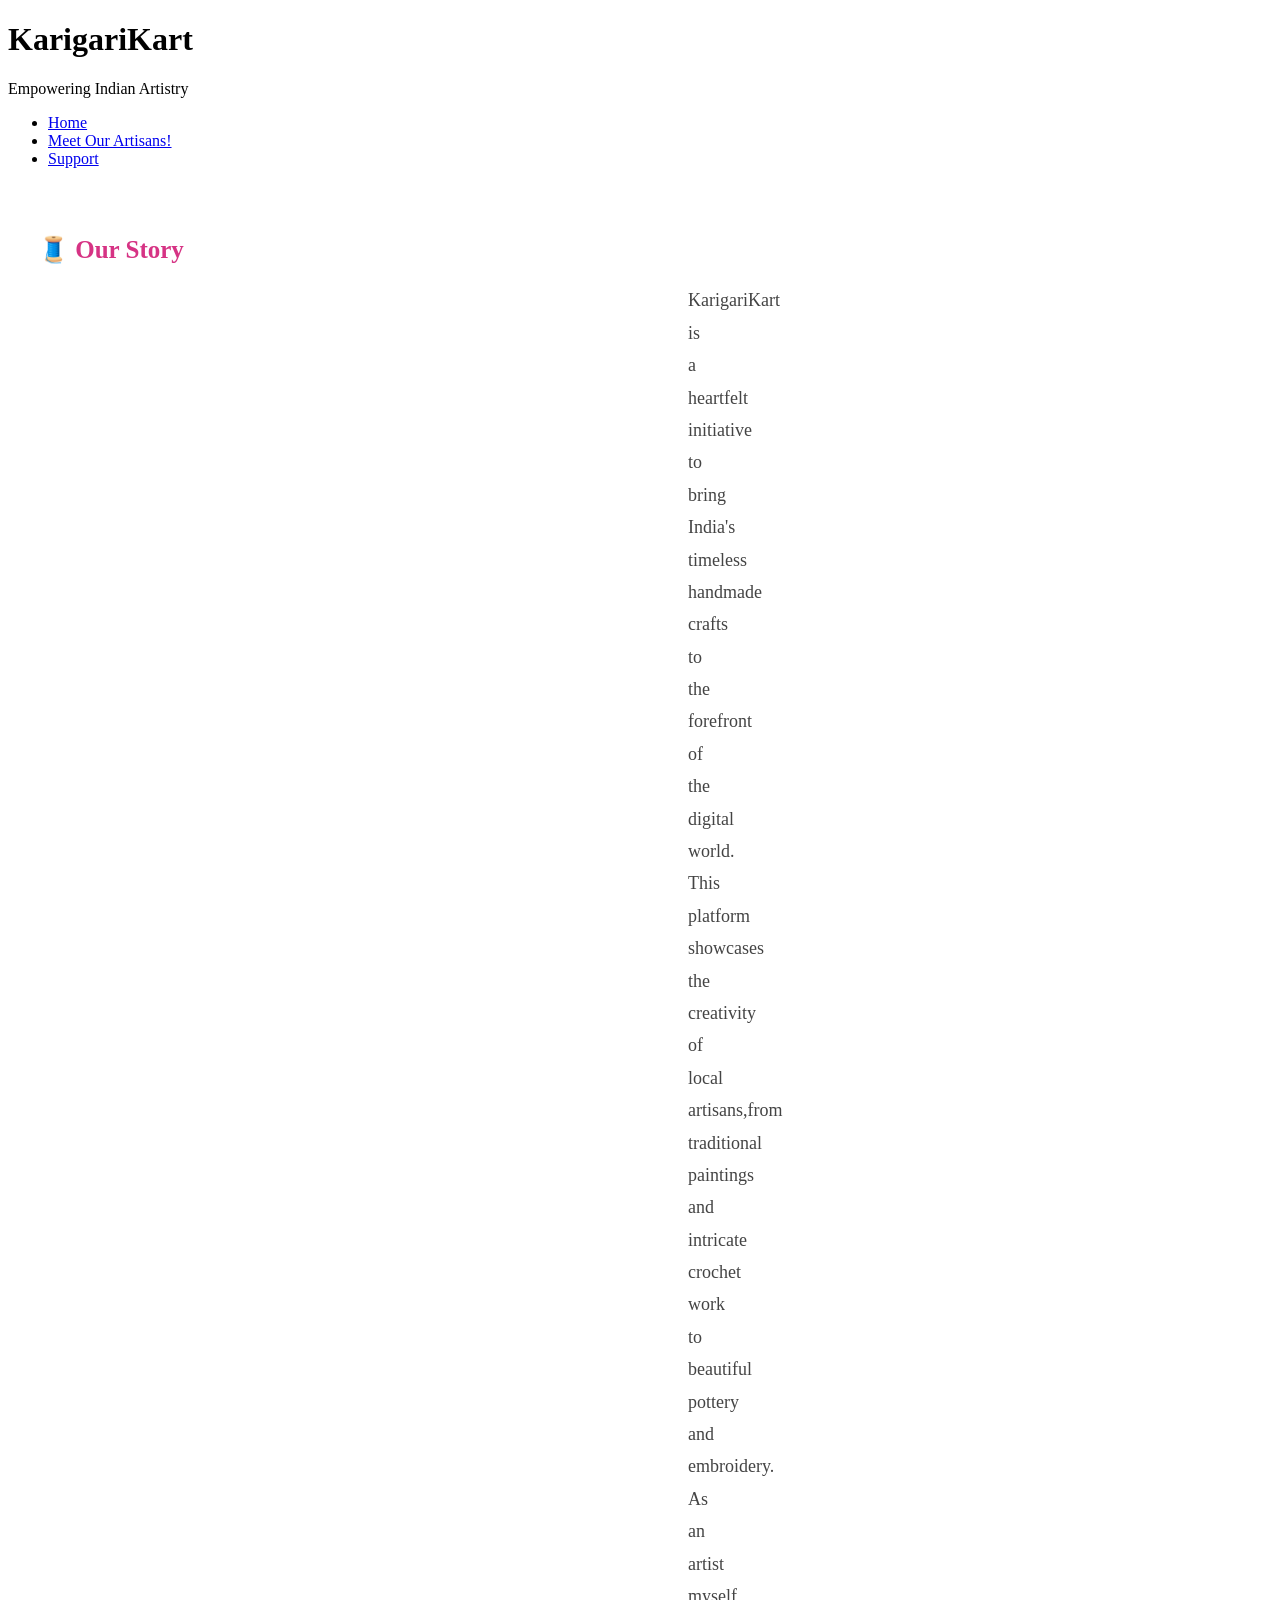
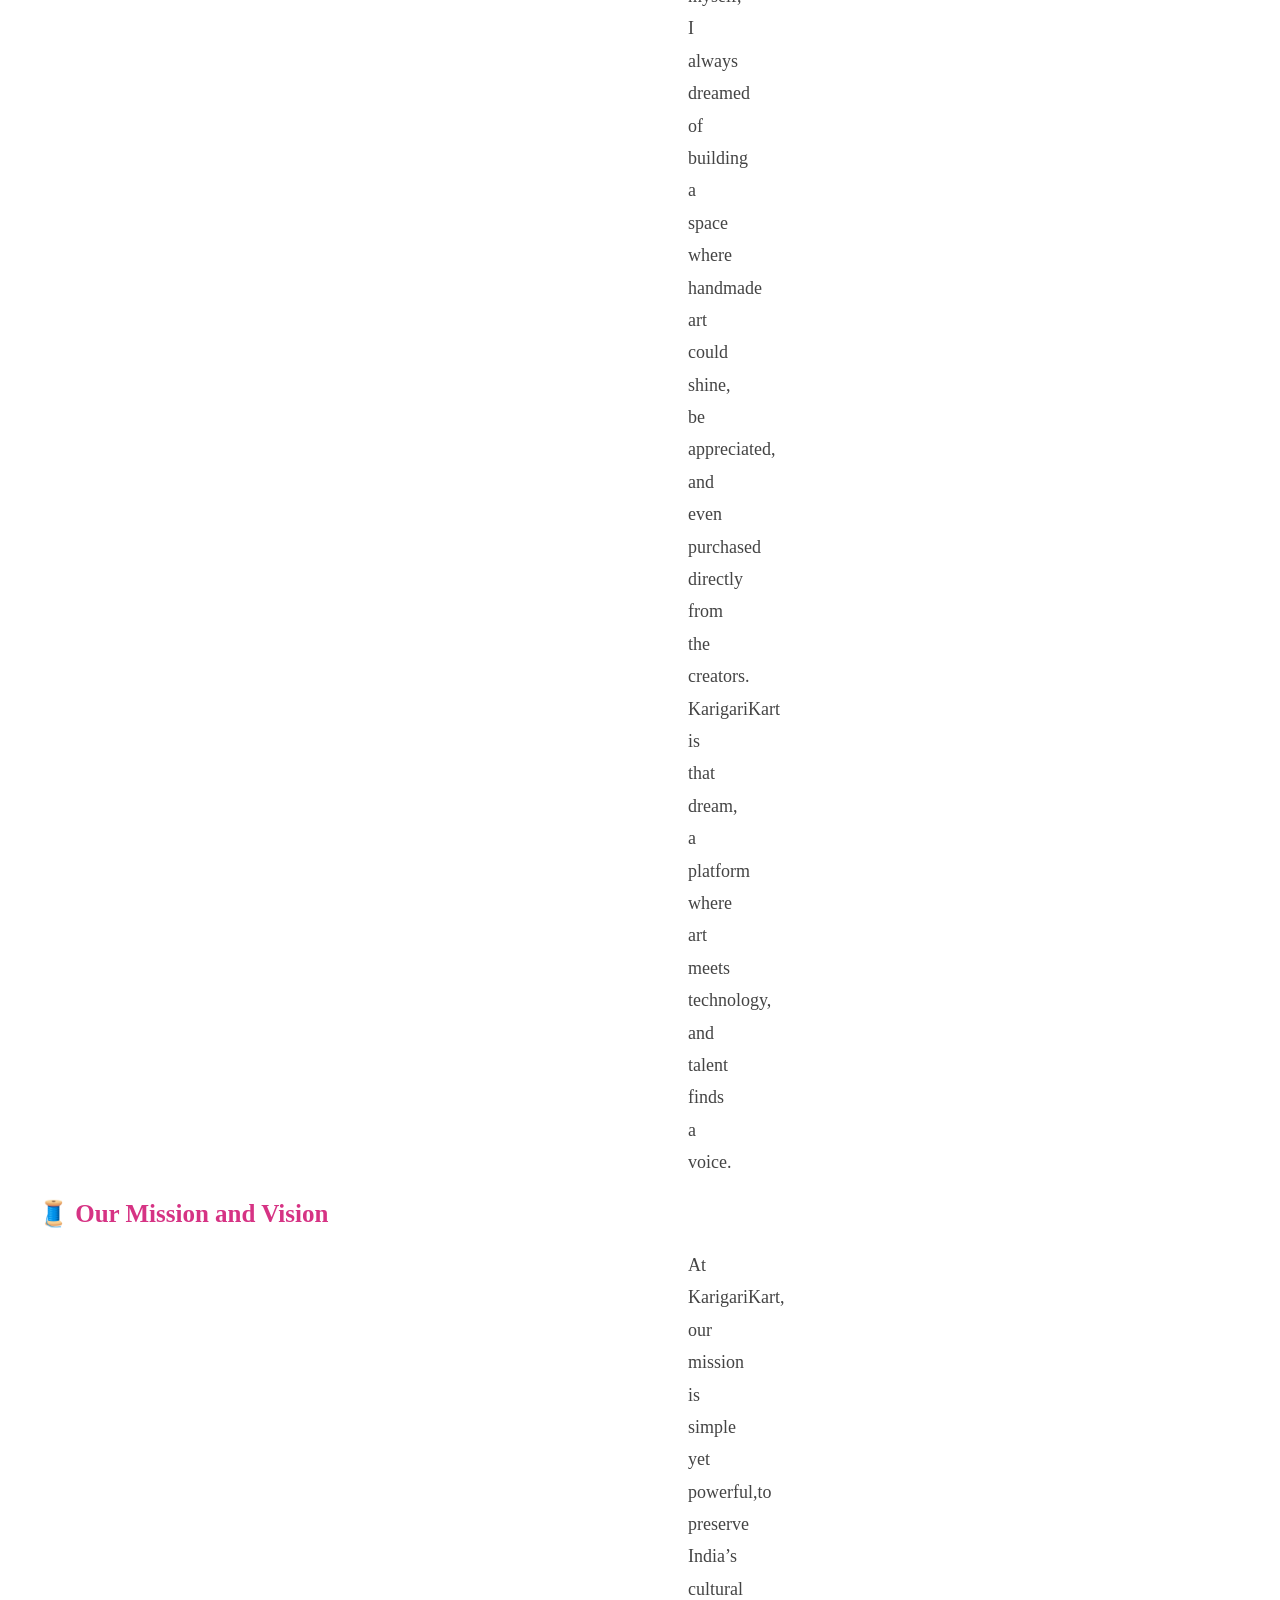
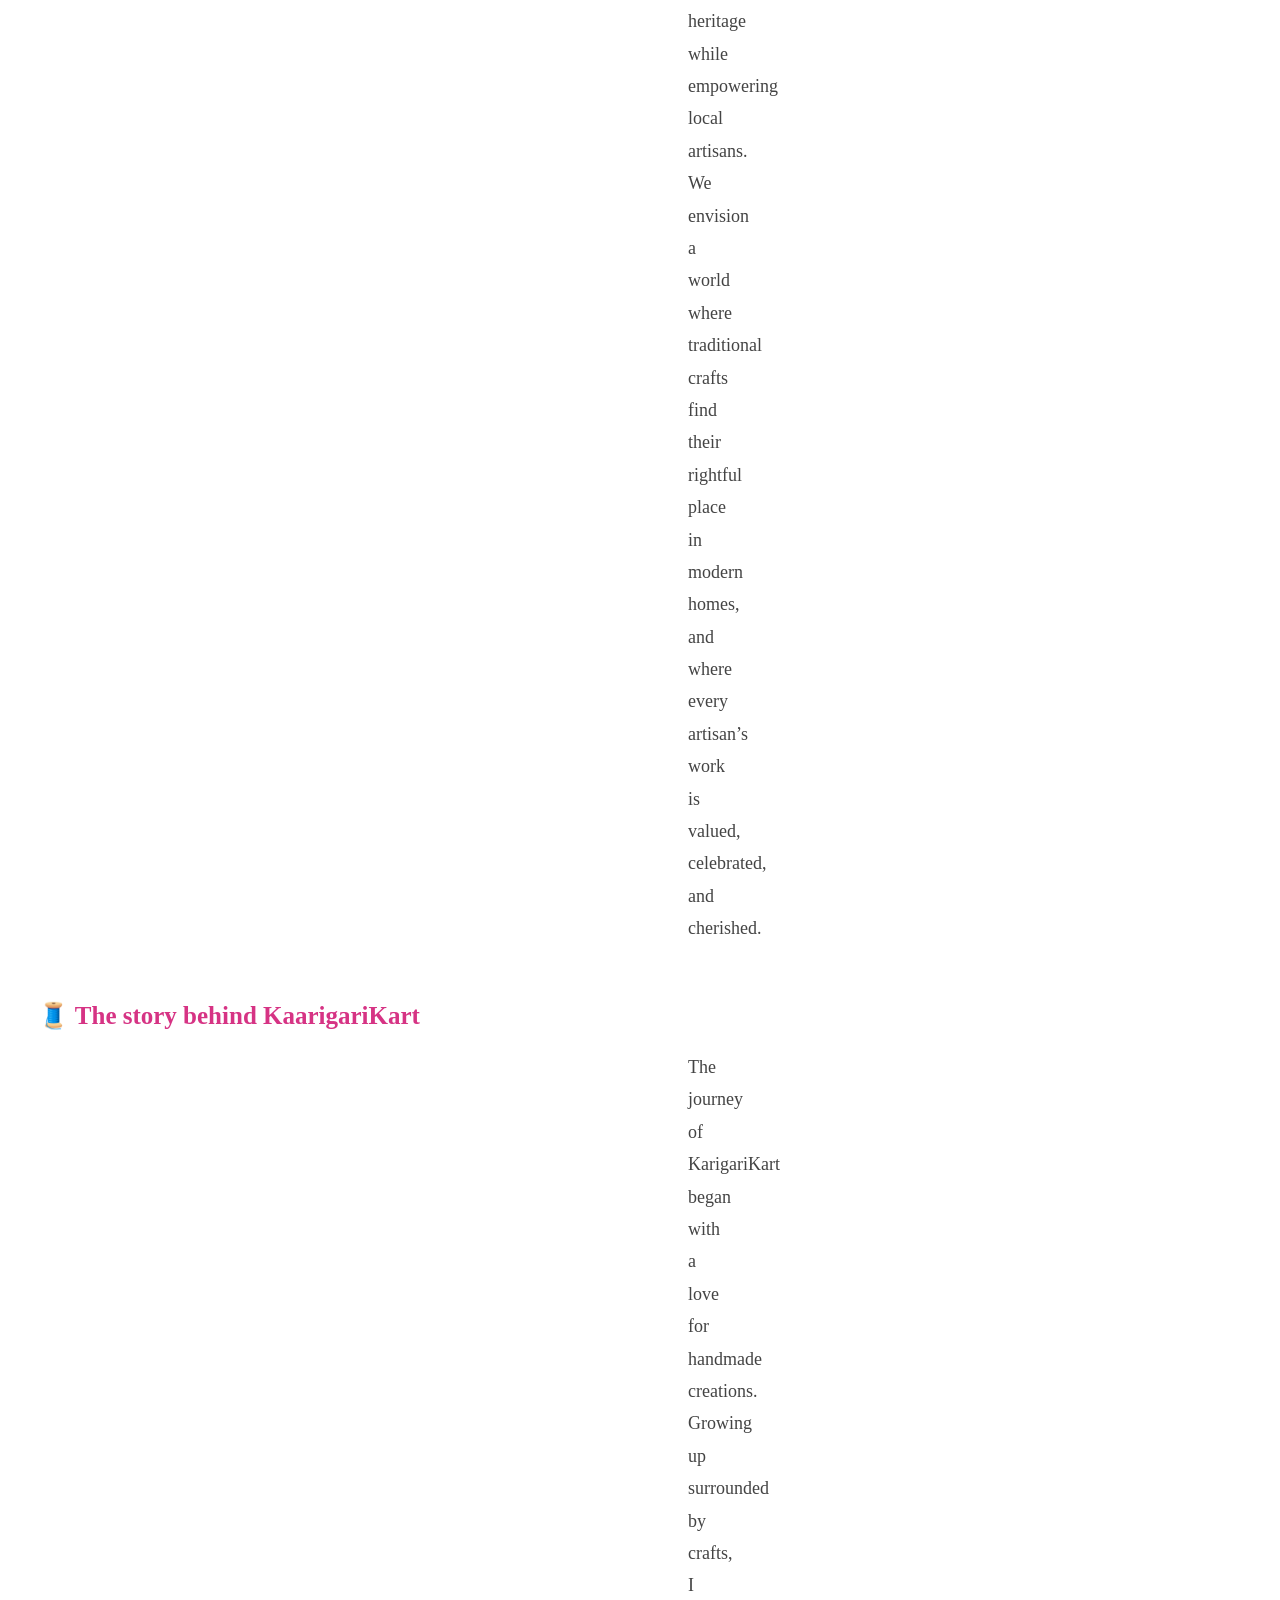
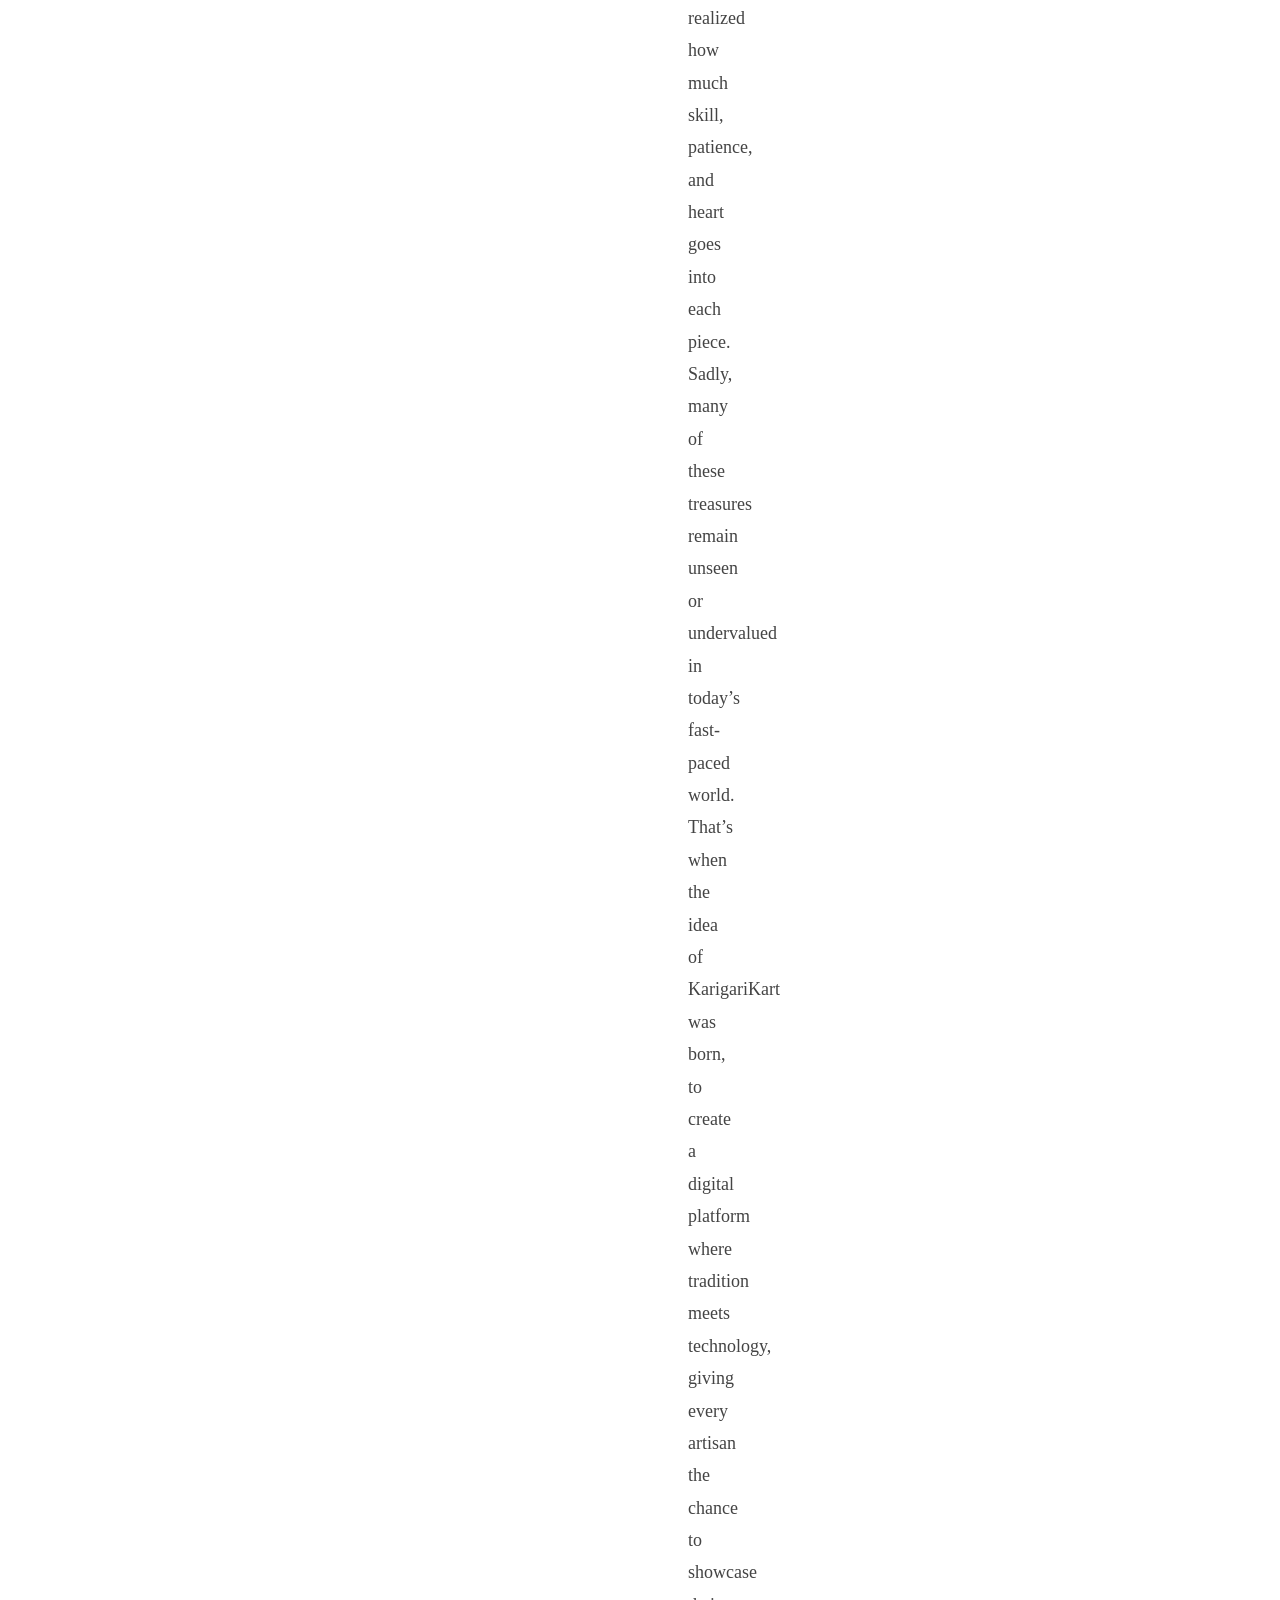
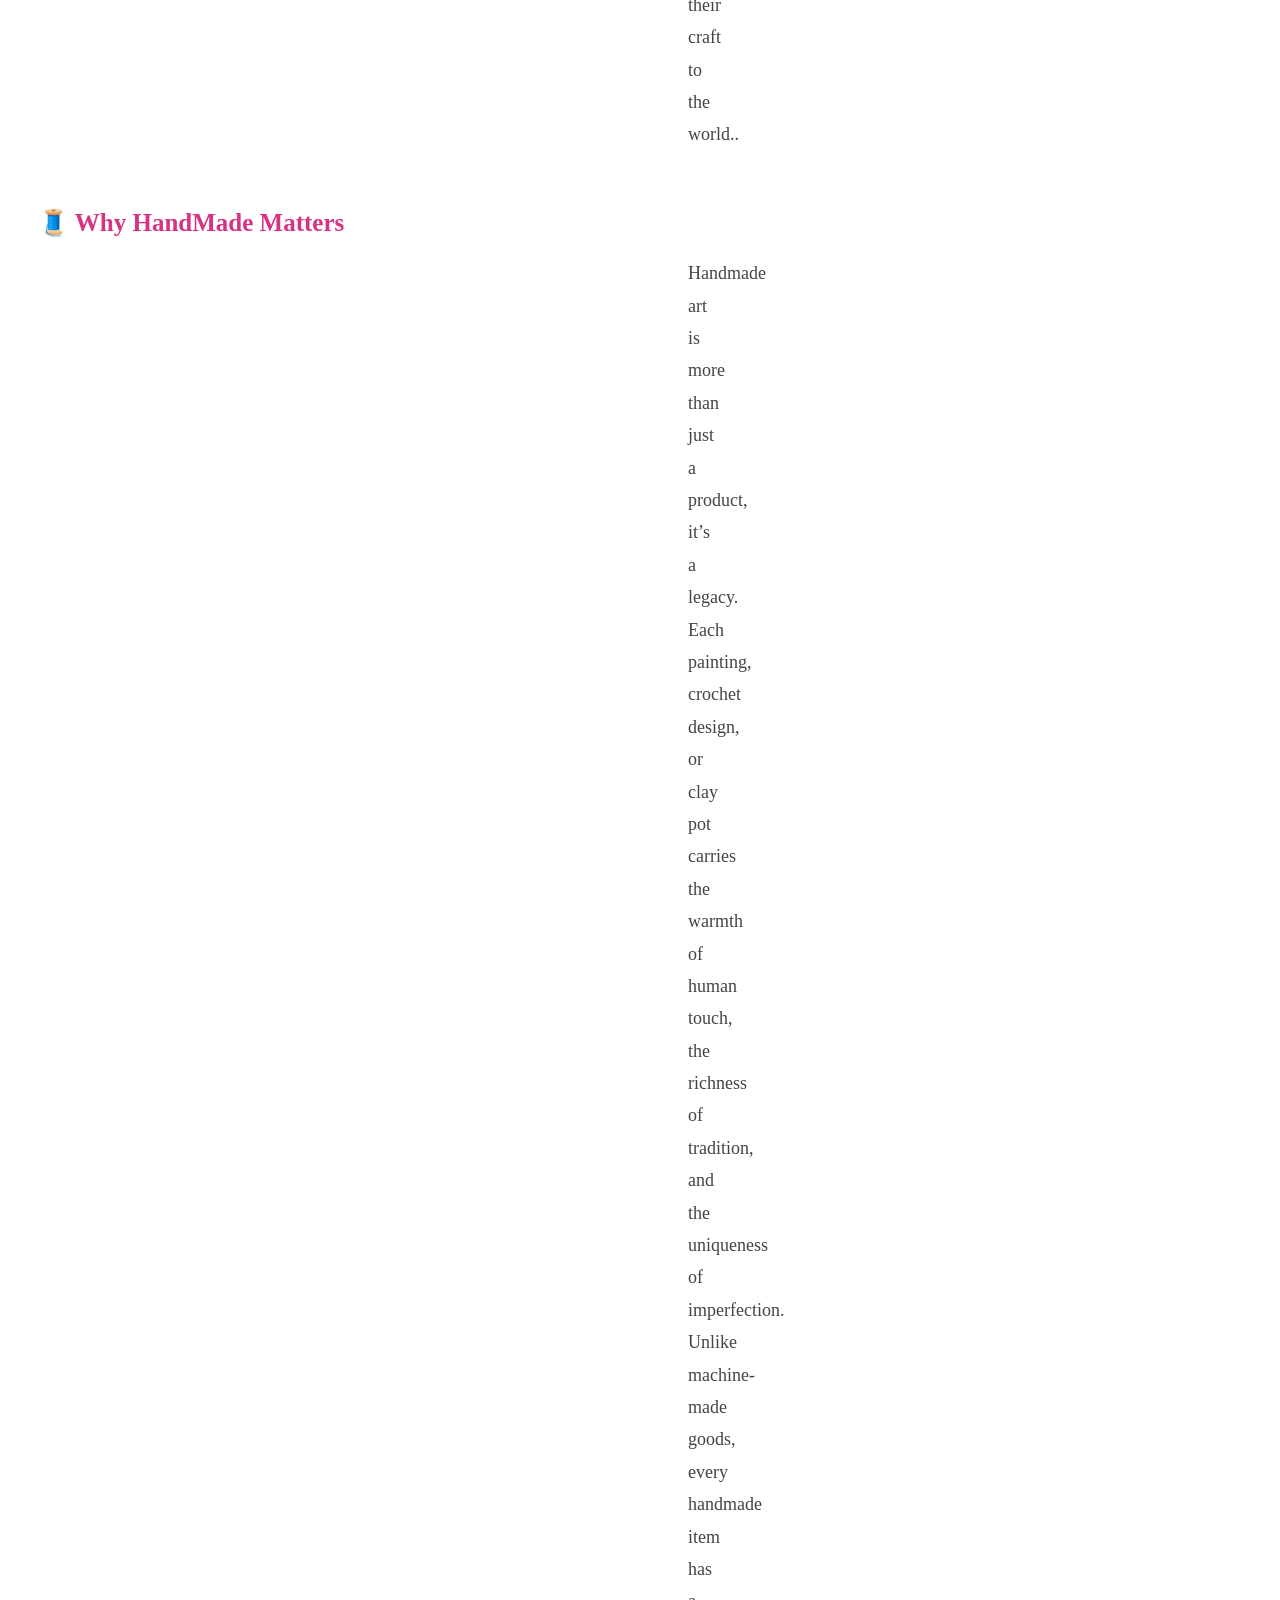
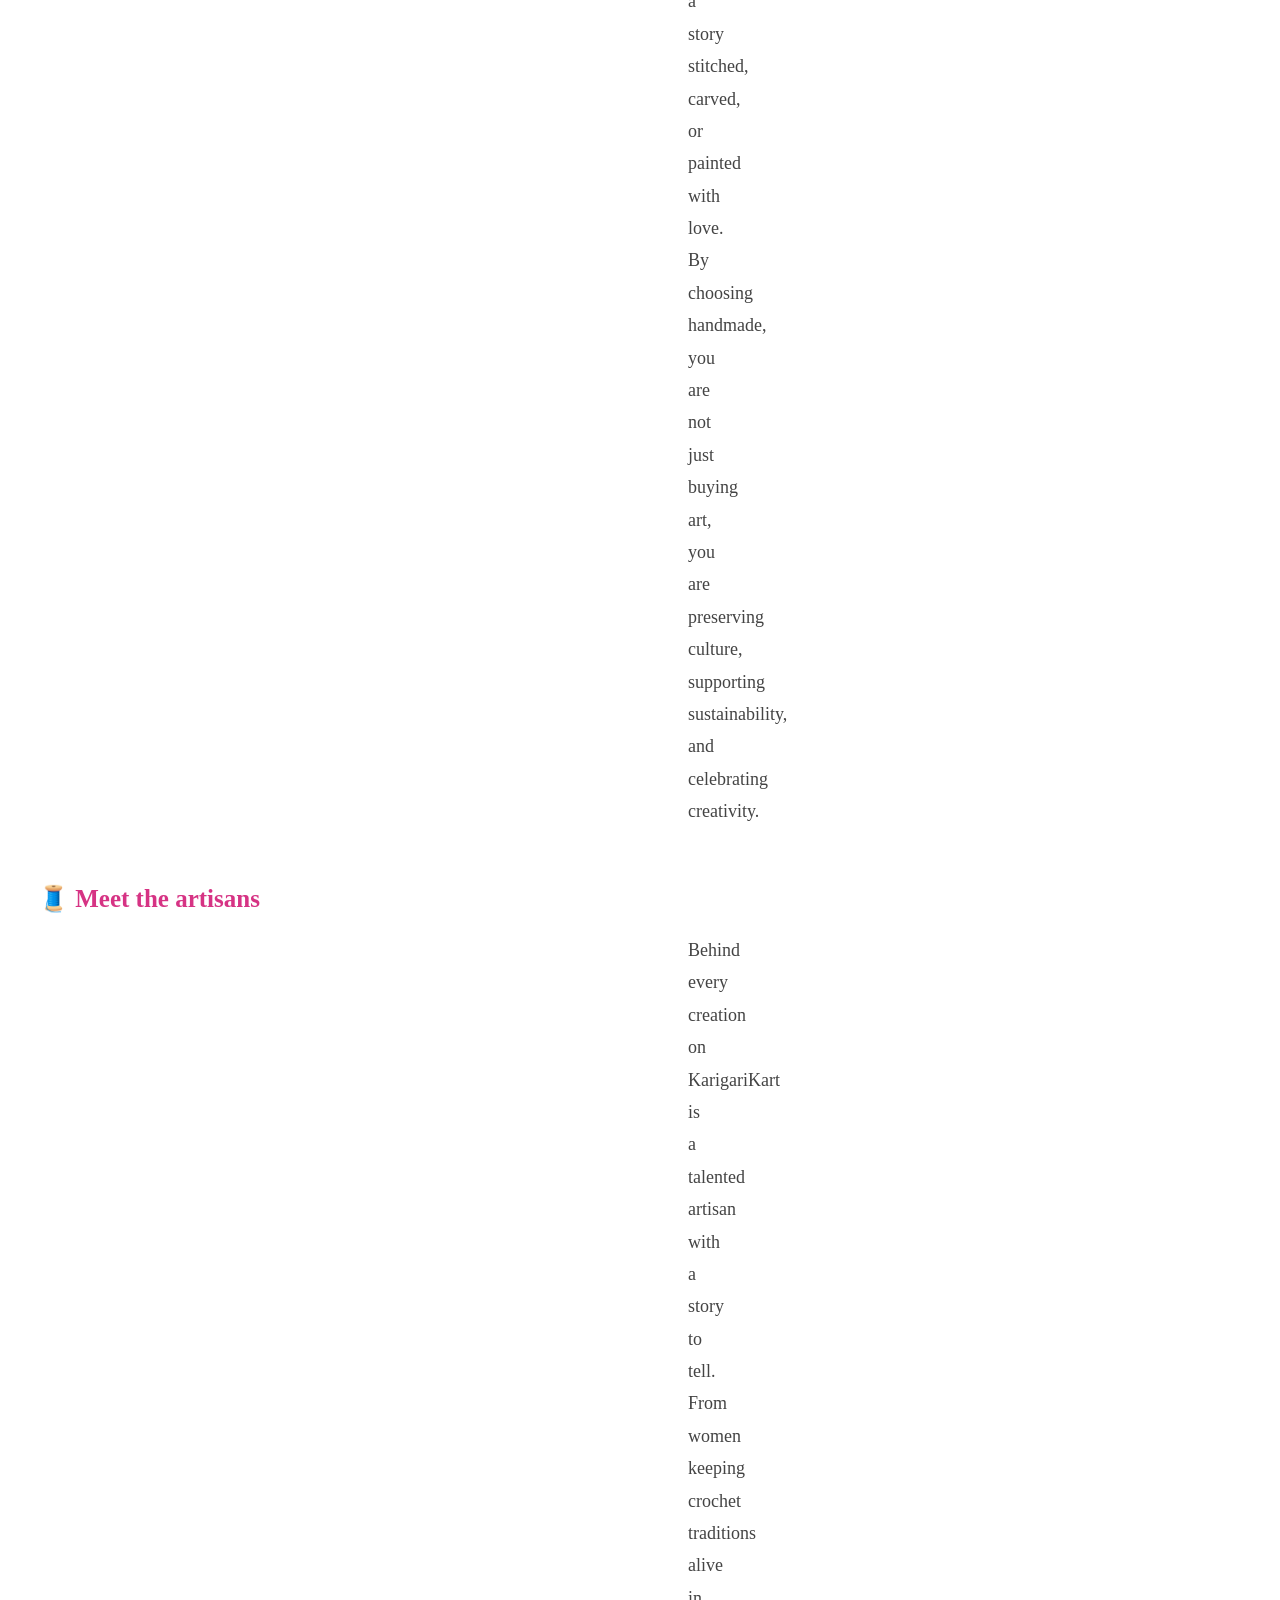
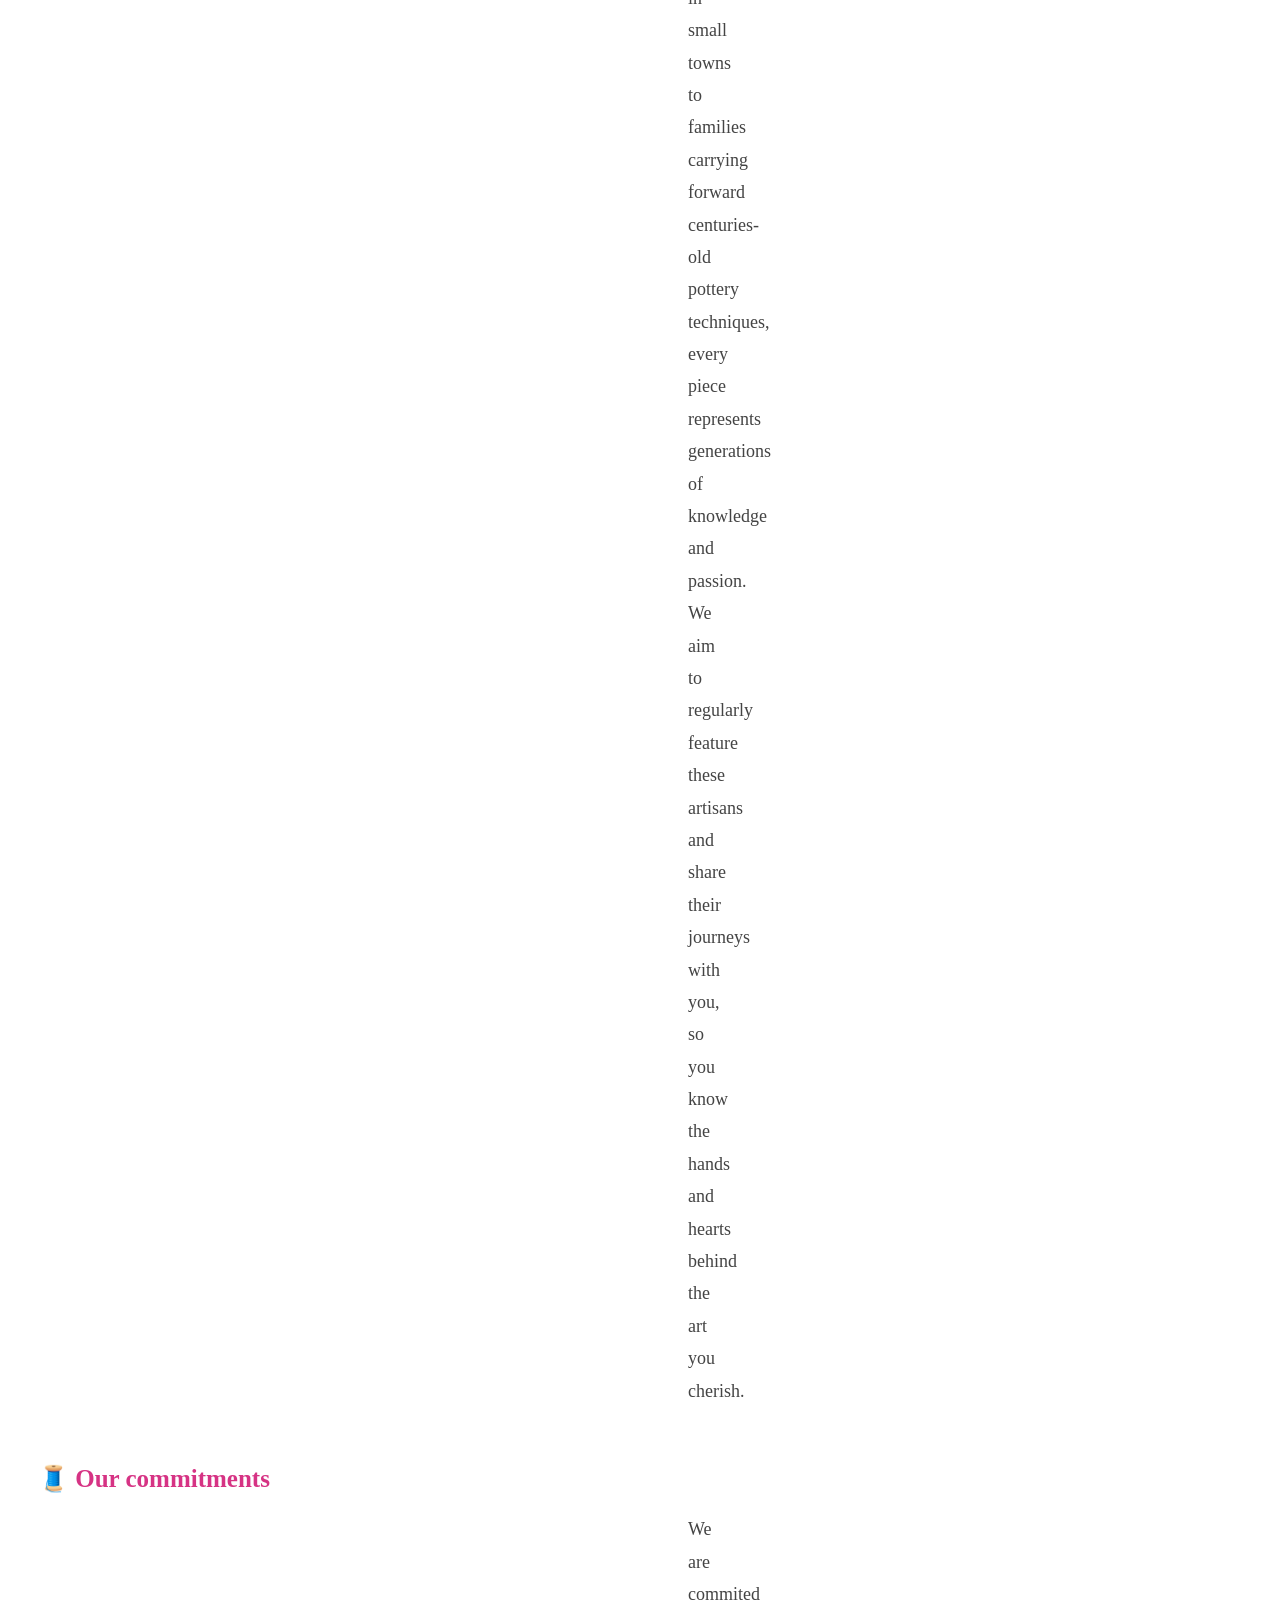
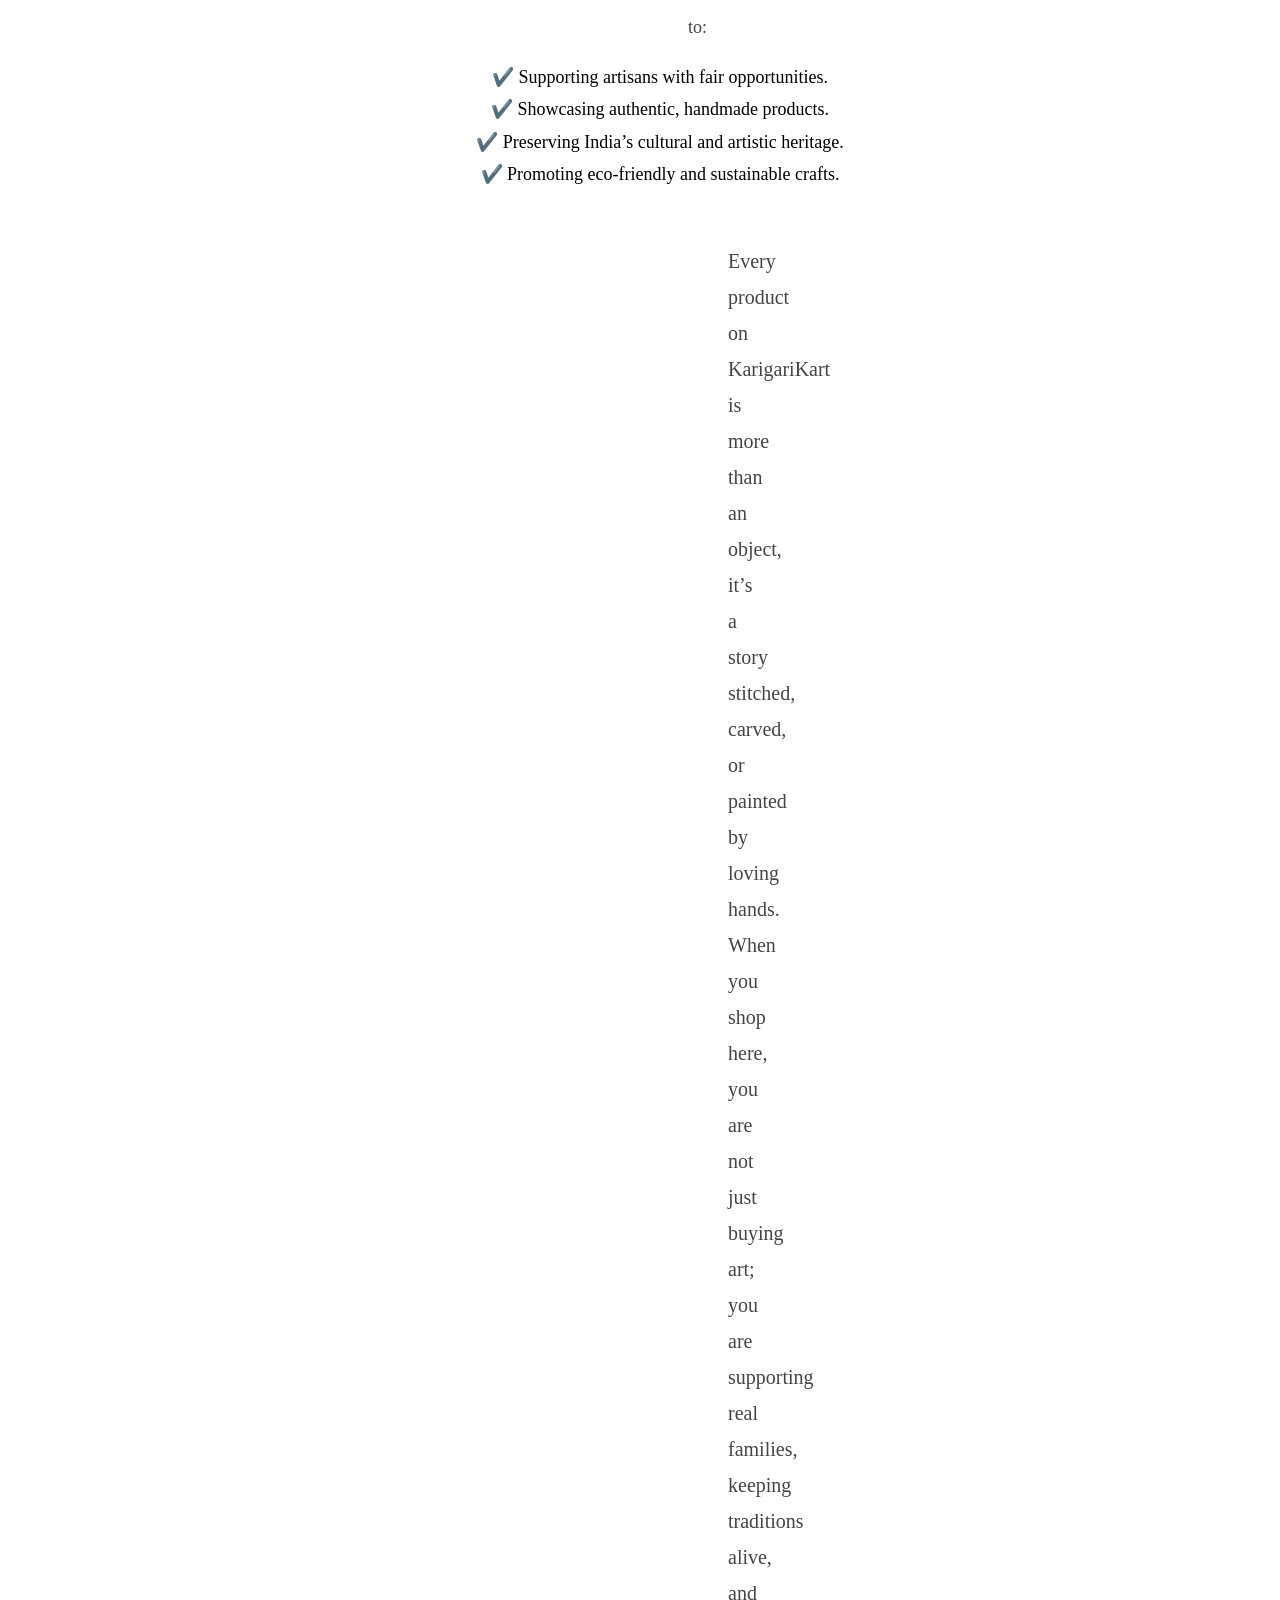
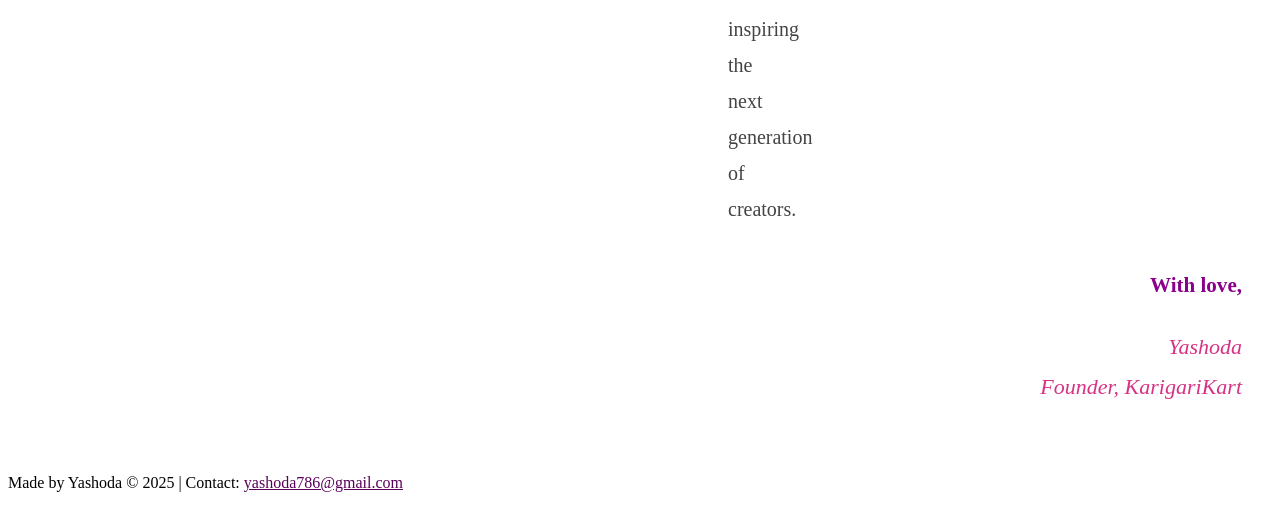
==== KaarigariKart/html-files/about.html @ af6a0aa8 "Add files via upload" ====
<!DOCTYPE html>
<html>
<head>
<title>About Us - KarigariKart</title>
<link rel="stylesheet" href="style.css">
<style>
.fade {
  opacity: 0;
  transition: opacity 1.5s ease-in-out;
}

.fade.visible {
  opacity: 1;
}
</style>
<meta name="viewport" content="width=device-width, initial-scale=1.0">
</head>

<body>

<header>
<div>
<h1>KarigariKart</h1>
<p class="tagline">Empowering Indian Artistry</p>
</div>
</header>

<nav>
<ul>
<li><a href="index.html">Home</a></li>
<li><a href="artisans.html">Meet Our Artisans!</a></li>
<li><a href="support.html">Support</a></li>
</ul>
</nav>


<div style="padding: 30px;">
<h2 class = "fade" style="font-family:'lucida handwriting'; font-size:25px; color:#d63384;">🧵 Our Story</h2>
<p style="font-size:18px; line-height:1.8; color:#444; text-align: justify; margin-left:650px; margin-right:650px">
KarigariKart is a heartfelt initiative to bring India's timeless handmade crafts to the forefront of the digital world. This platform showcases the creativity of local artisans,from traditional paintings and intricate crochet work to beautiful pottery and embroidery.
As an artist myself, I always dreamed of building a space where handmade art could shine, be appreciated, and even purchased directly from the creators. KarigariKart is that dream, a platform where art meets technology, and talent finds a voice.</p>

<h2 class = "fade" style="font-family:'lucida handwriting'; font-size:25px; color:#d63384;">🧵 Our Mission and Vision</h2>
<p style="font-size:18px; line-height:1.8; color:#444; text-align: justify; margin-left:650px; margin-right:650px">
At KarigariKart, our mission is simple yet powerful,to preserve India’s cultural heritage while empowering local artisans. <br>
We envision a world where traditional crafts find their rightful place in modern homes, and where every artisan’s work is valued, celebrated, and cherished.
</p><br>

<h2 class = "fade" style="font-family:'lucida handwriting'; font-size:25px; color:#d63384;">🧵 The story behind KaarigariKart</h2>
<p style="font-size:18px; line-height:1.8; color:#444; text-align: justify; margin-left:650px; margin-right:650px">
The journey of KarigariKart began with a love for handmade creations. Growing up surrounded by crafts, I realized how much skill, patience, and heart goes into each piece. Sadly, many of these treasures remain unseen or undervalued in today’s fast-paced world.
That’s when the idea of KarigariKart was born, to create a digital platform where tradition meets technology, giving every artisan the chance to showcase their craft to the world..
</p><br>

<h2 class = "fade" style="font-family:'lucida handwriting'; font-size:25px; color:#d63384;">🧵 Why HandMade Matters</h2>
<p style="font-size:18px; line-height:1.8; color:#444; text-align: justify; margin-left:650px; margin-right:650px">
Handmade art is more than just a product, it’s a legacy.
Each painting, crochet design, or clay pot carries the warmth of human touch, the richness of tradition, and the uniqueness of imperfection. Unlike machine-made goods, every handmade item has a story stitched, carved, or painted with love.<br>
By choosing handmade, you are not just buying art, you are preserving culture, supporting sustainability, and celebrating creativity.</p><br>

<a href="artisans.html" style="text-decoration:none; color:inherit;"">
<h2 class = "fade" style="font-family:'lucida handwriting'; font-size:25px; color:#d63384; cursor:pointer;">🧵 Meet the artisans</h2>
<p style="font-size:18px; line-height:1.8; color:#444; text-align: justify; margin-left:650px; margin-right:650px">
Behind every creation on KarigariKart is a talented artisan with a story to tell. From women keeping crochet traditions alive in small towns to families carrying forward centuries-old pottery techniques, every piece represents generations of knowledge and passion.
We aim to regularly feature these artisans and share their journeys with you, so you know the hands and hearts behind the art you cherish.</p><br>

<h2 class = "fade" style="font-family:'lucida handwriting'; font-size:25px; color:#d63384;">🧵 Our commitments</h2>
<p style="font-size:18px; line-height:1.8; color:#444; text-align: center; margin-left:650px; margin-right:650px"> We are commited to: </p>
<ul style="font-size:18px; line-height:1.8; text-align: center; list-style-type: none"> 
<li> ✔️ Supporting artisans with fair opportunities. </li>
<li> ✔️ Showcasing authentic, handmade products.</li>
<li> ✔️ Preserving India’s cultural and artistic heritage.</li>
<li> ✔️ Promoting eco-friendly and sustainable crafts.</li>
<br>

<p style="font-size:20px; line-height:1.8; color:#444; text-align: center; margin-left:650px; margin-right:650px">
Every product on KarigariKart is more than an object, it’s a story stitched, carved, or painted by loving hands. When you shop here, you are not just buying art; you are supporting real families, keeping traditions alive, and inspiring the next generation of creators.</p>

<h3 style="color:#8b008b; margin-top:40px; text-align: right">With love,</h3>
<p style="font-style:italic; font-size:22px; color:#d63384; text-align: right">Yashoda<br>Founder, KarigariKart</p>
</div>

<footer>
<p>Made by Yashoda © 2025 | Contact: <a href="mailto:yashoda786@gmail.com" style="color:#5a005a;">yashoda786@gmail.com</a></p>
</footer>

<script>
window.addEventListener("scroll", function() {
  var fades = document.querySelectorAll(".fade");
  for (var i = 0; i < fades.length; i++) {
    var element = fades[i];
    var position = element.getBoundingClientRect().top;
    var screenHeight = window.innerHeight;

    if (position < screenHeight - 100) { 
      element.classList.add("visible");
    }
  }
});
</script>


</body>
</html>
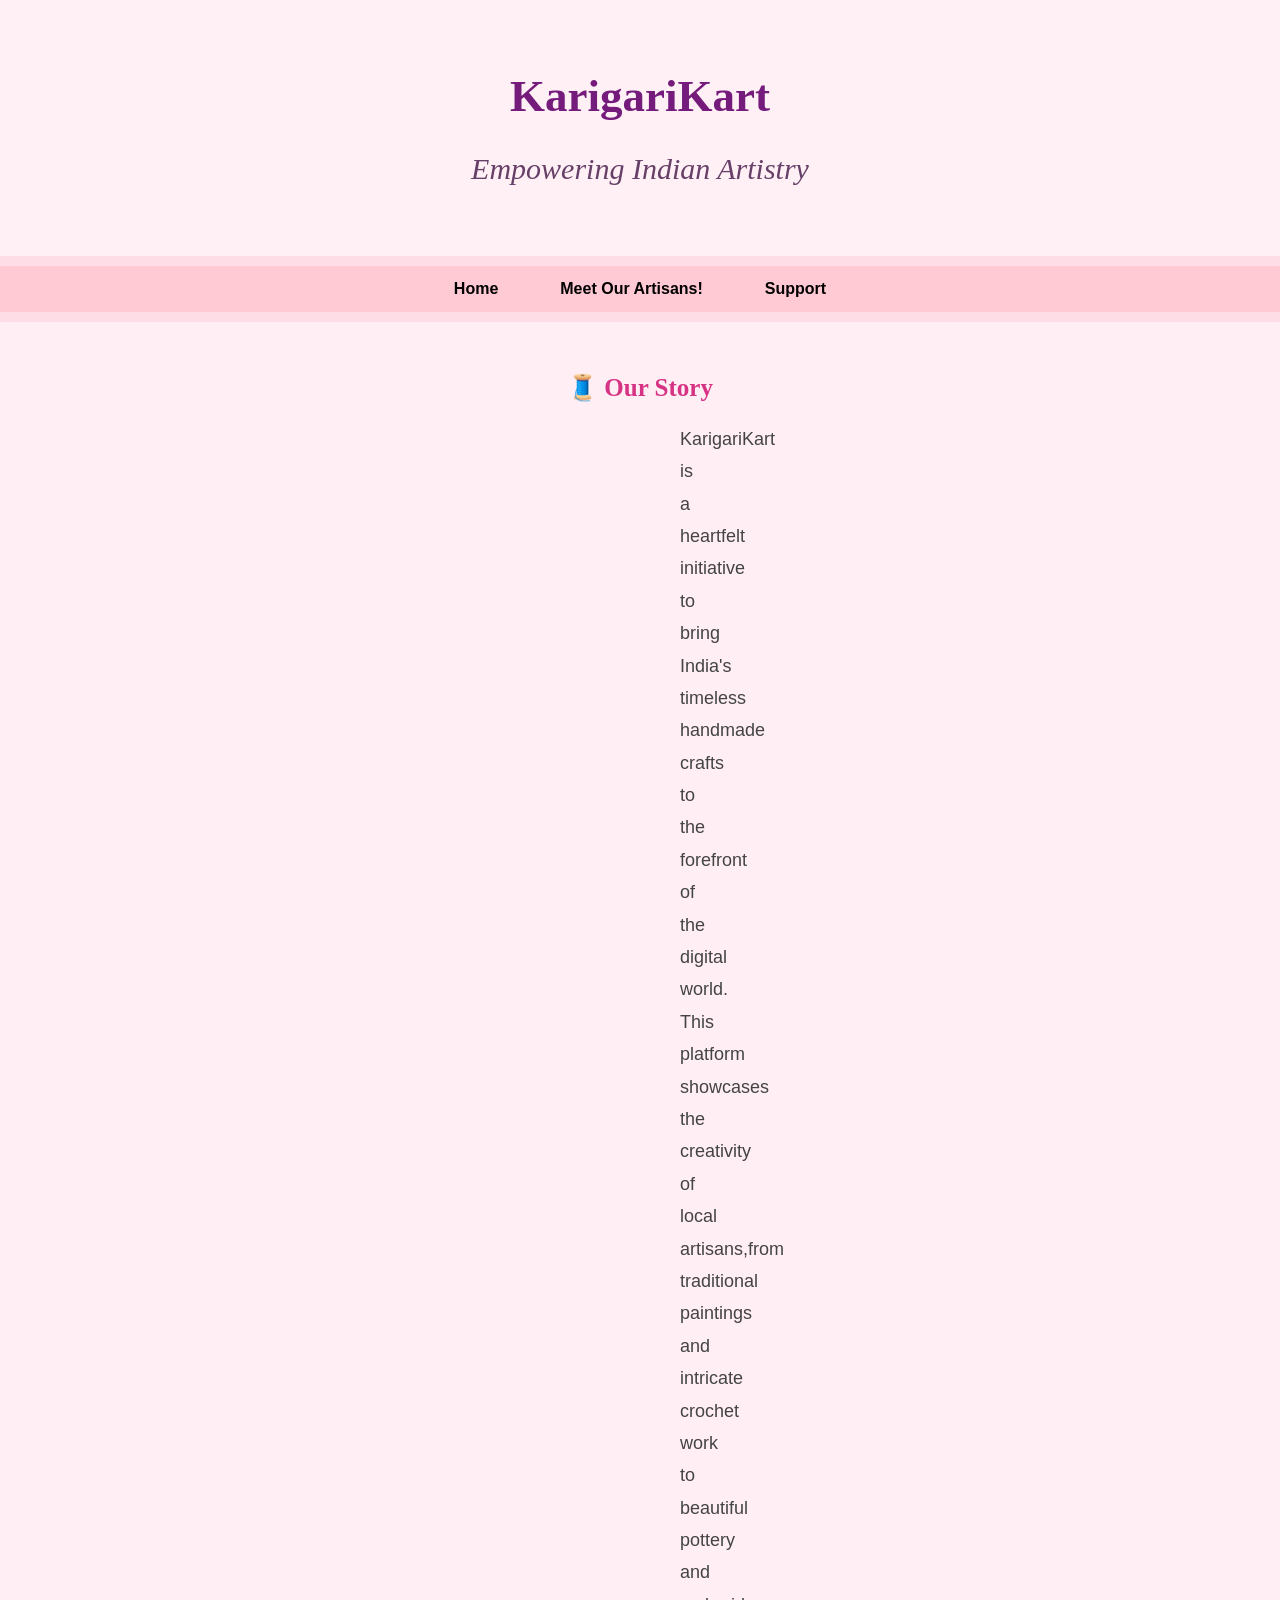
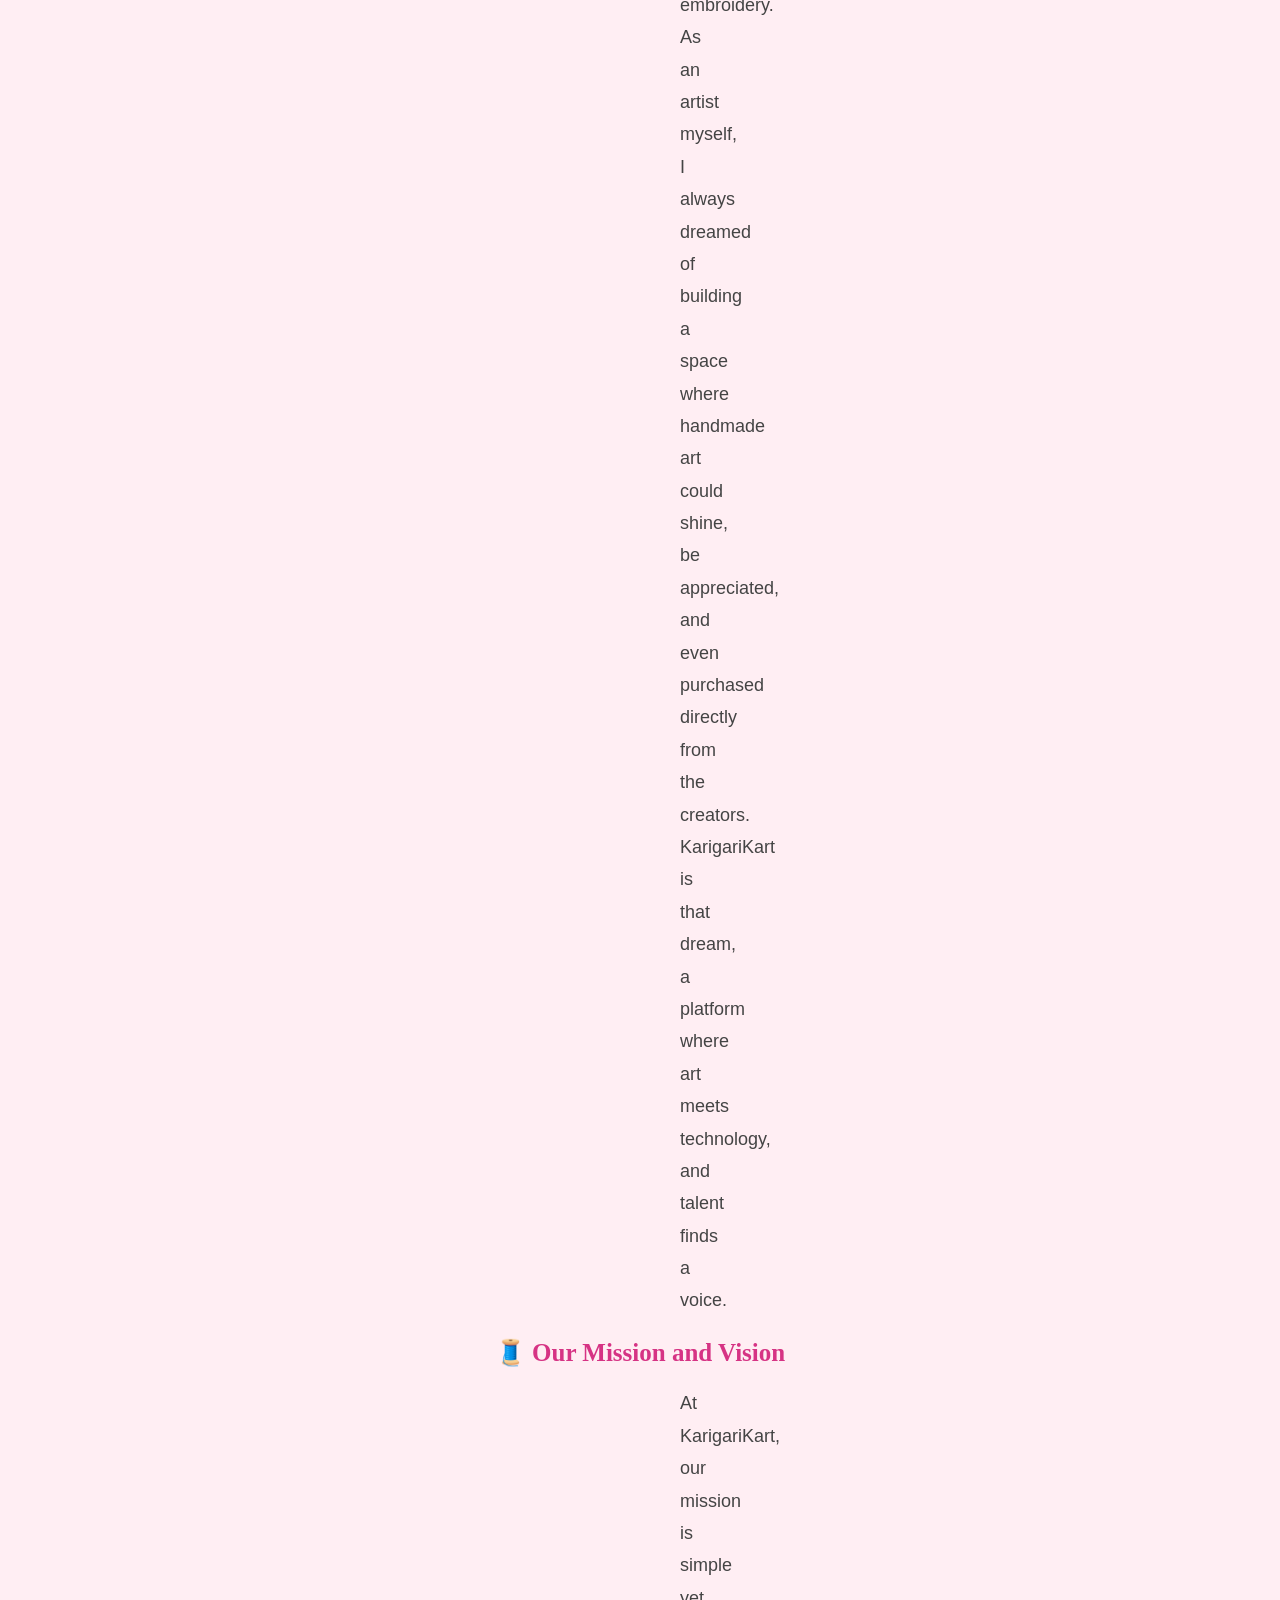
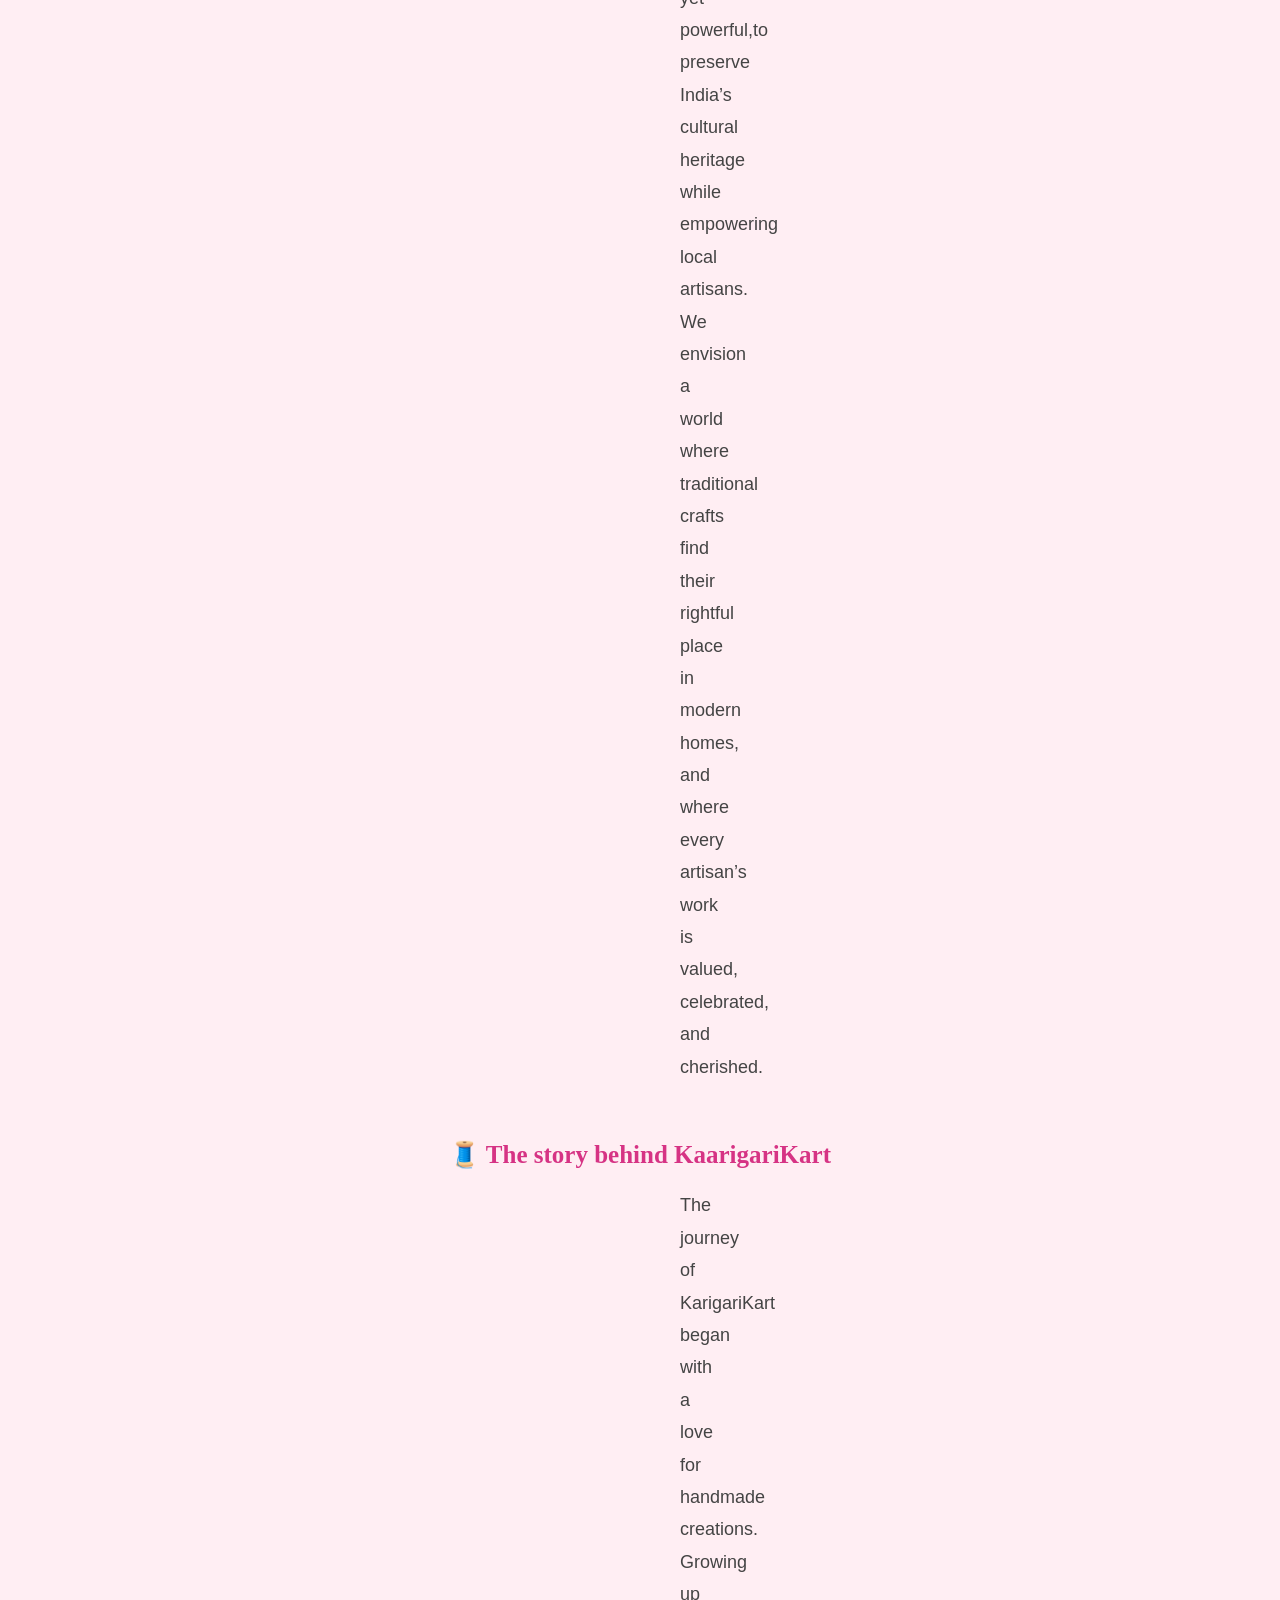
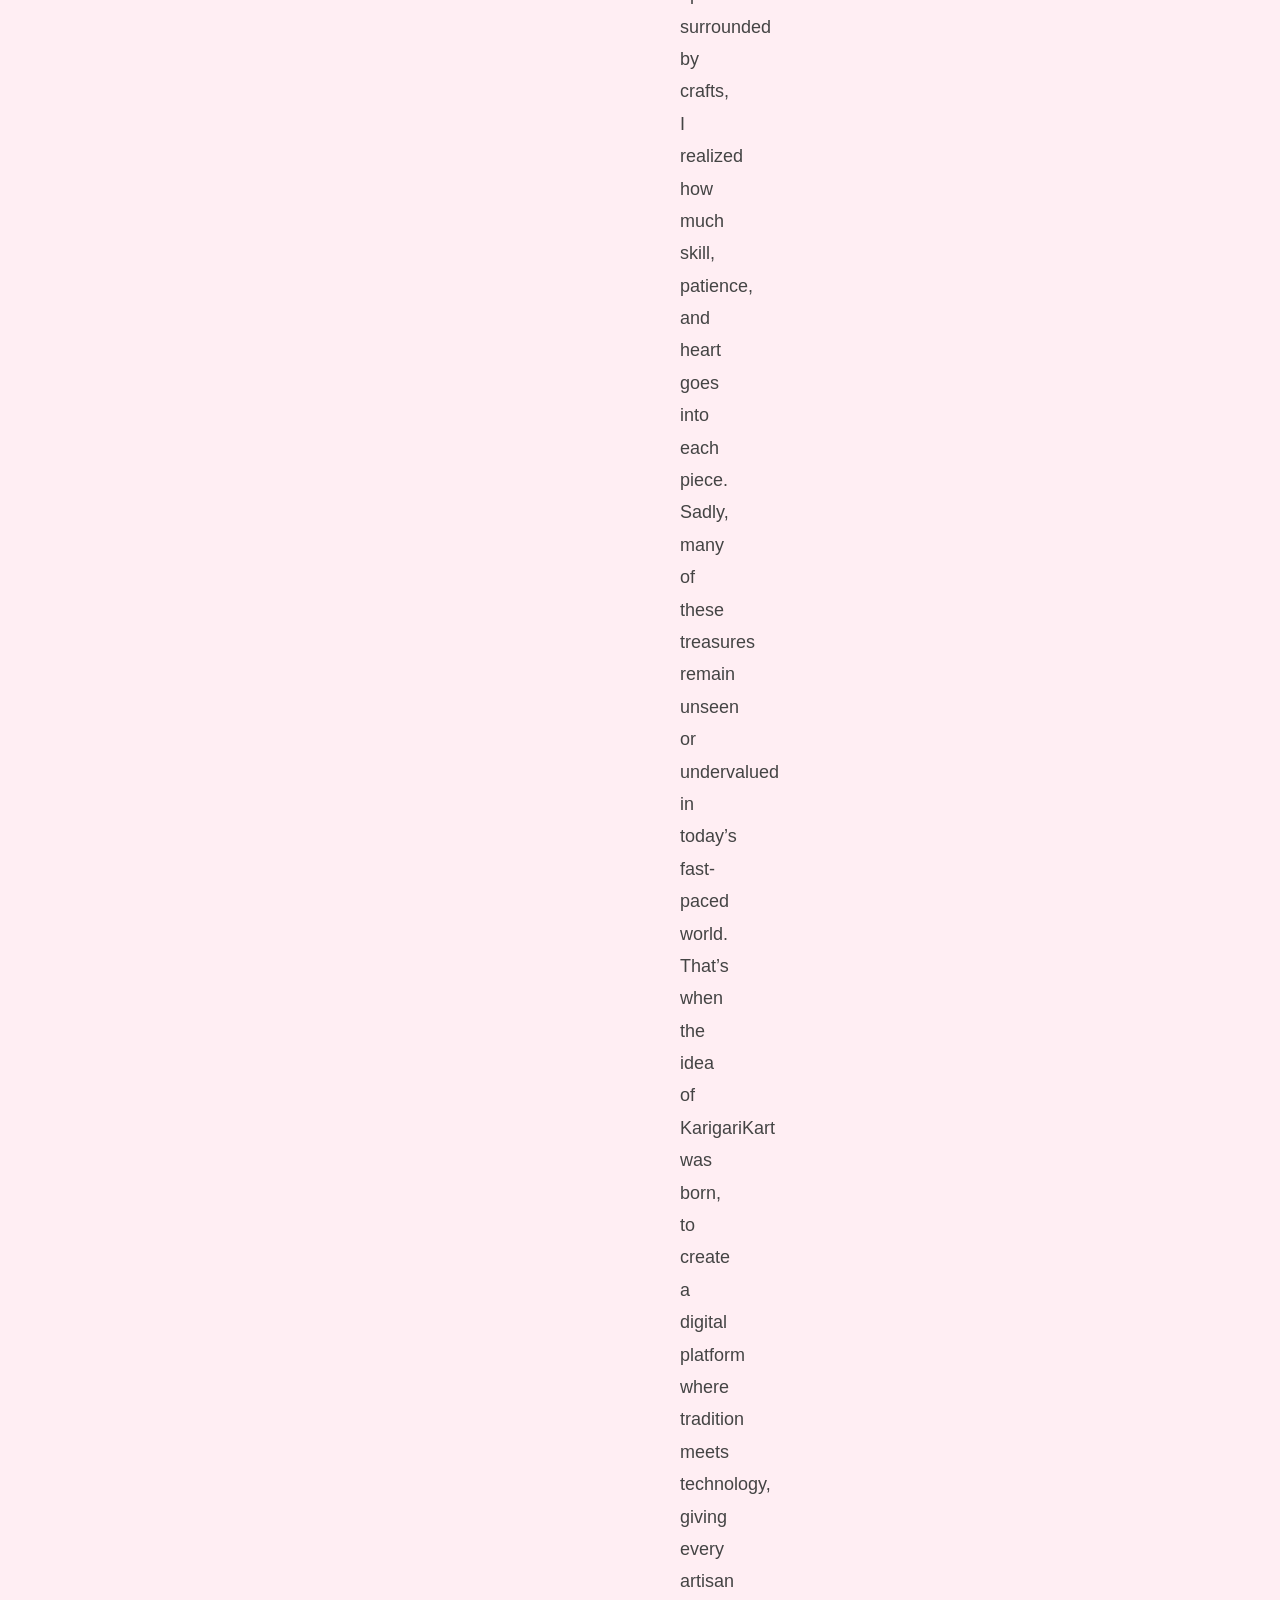
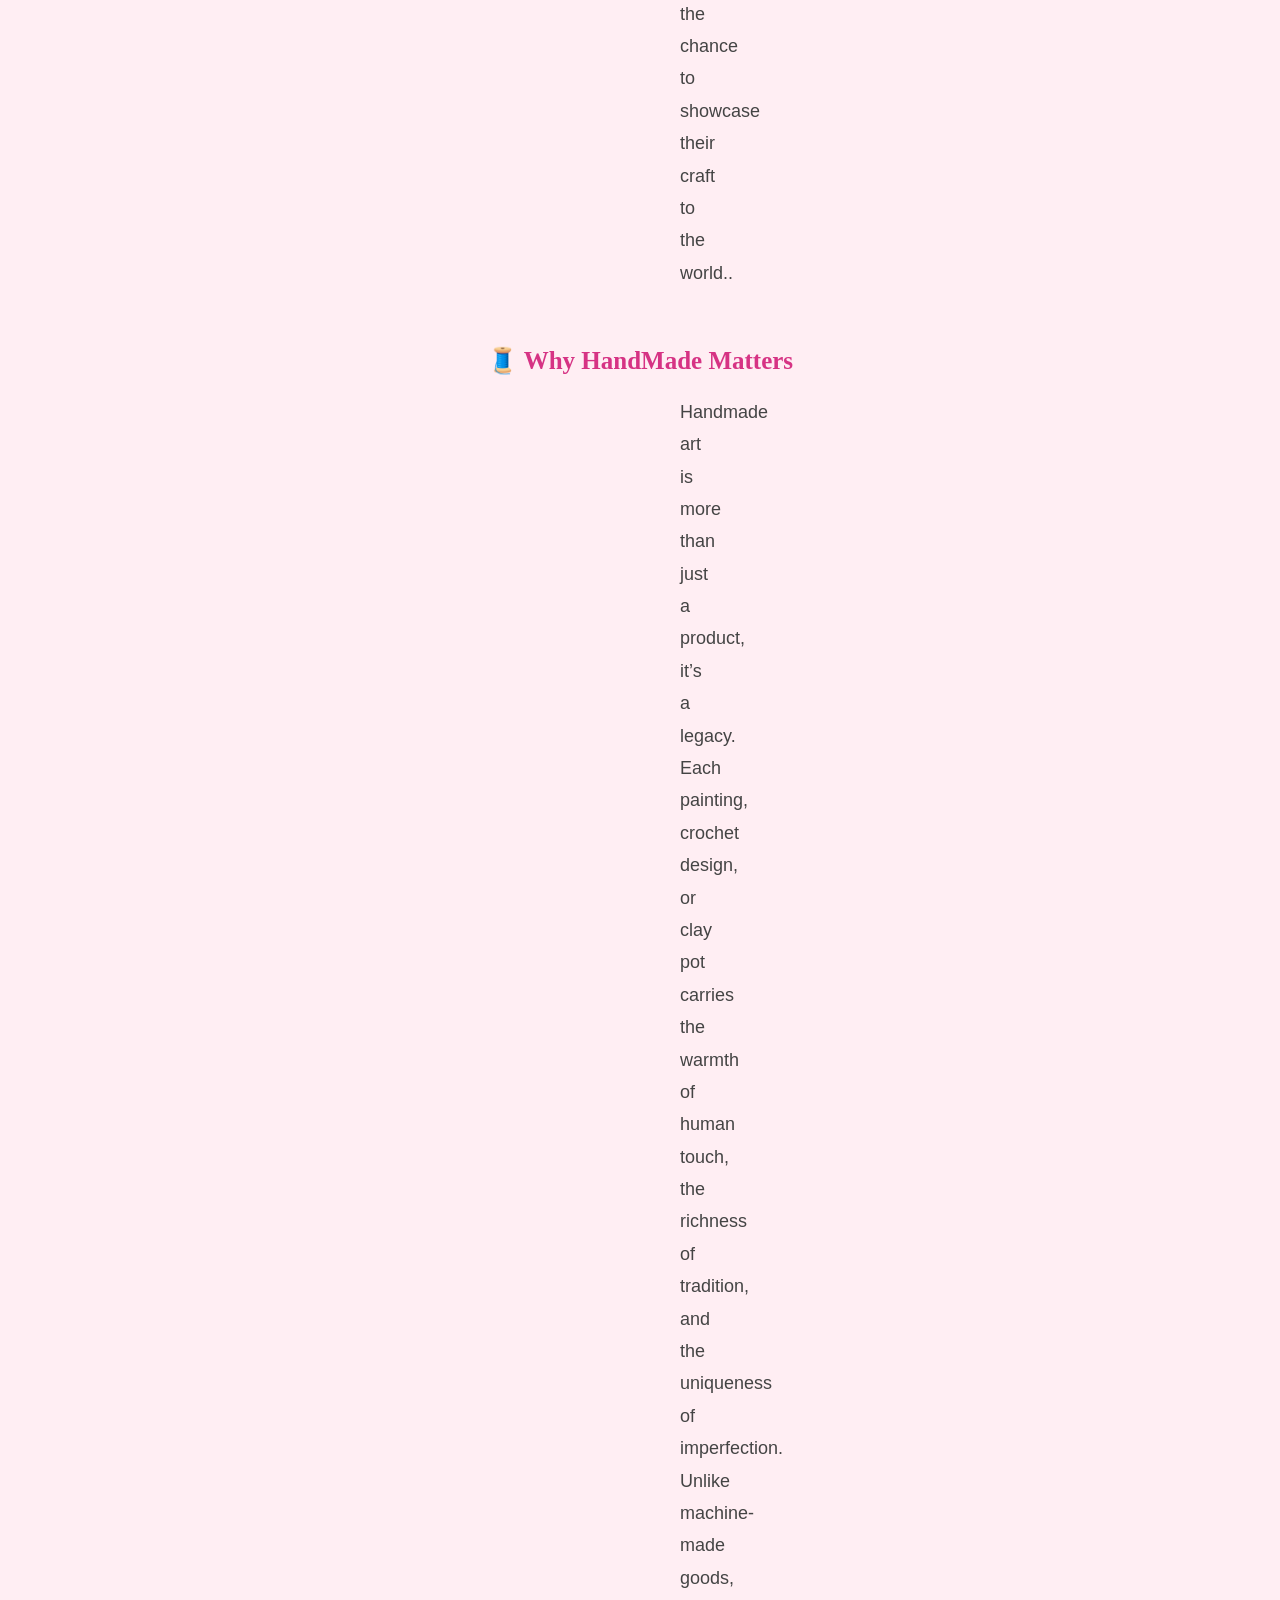
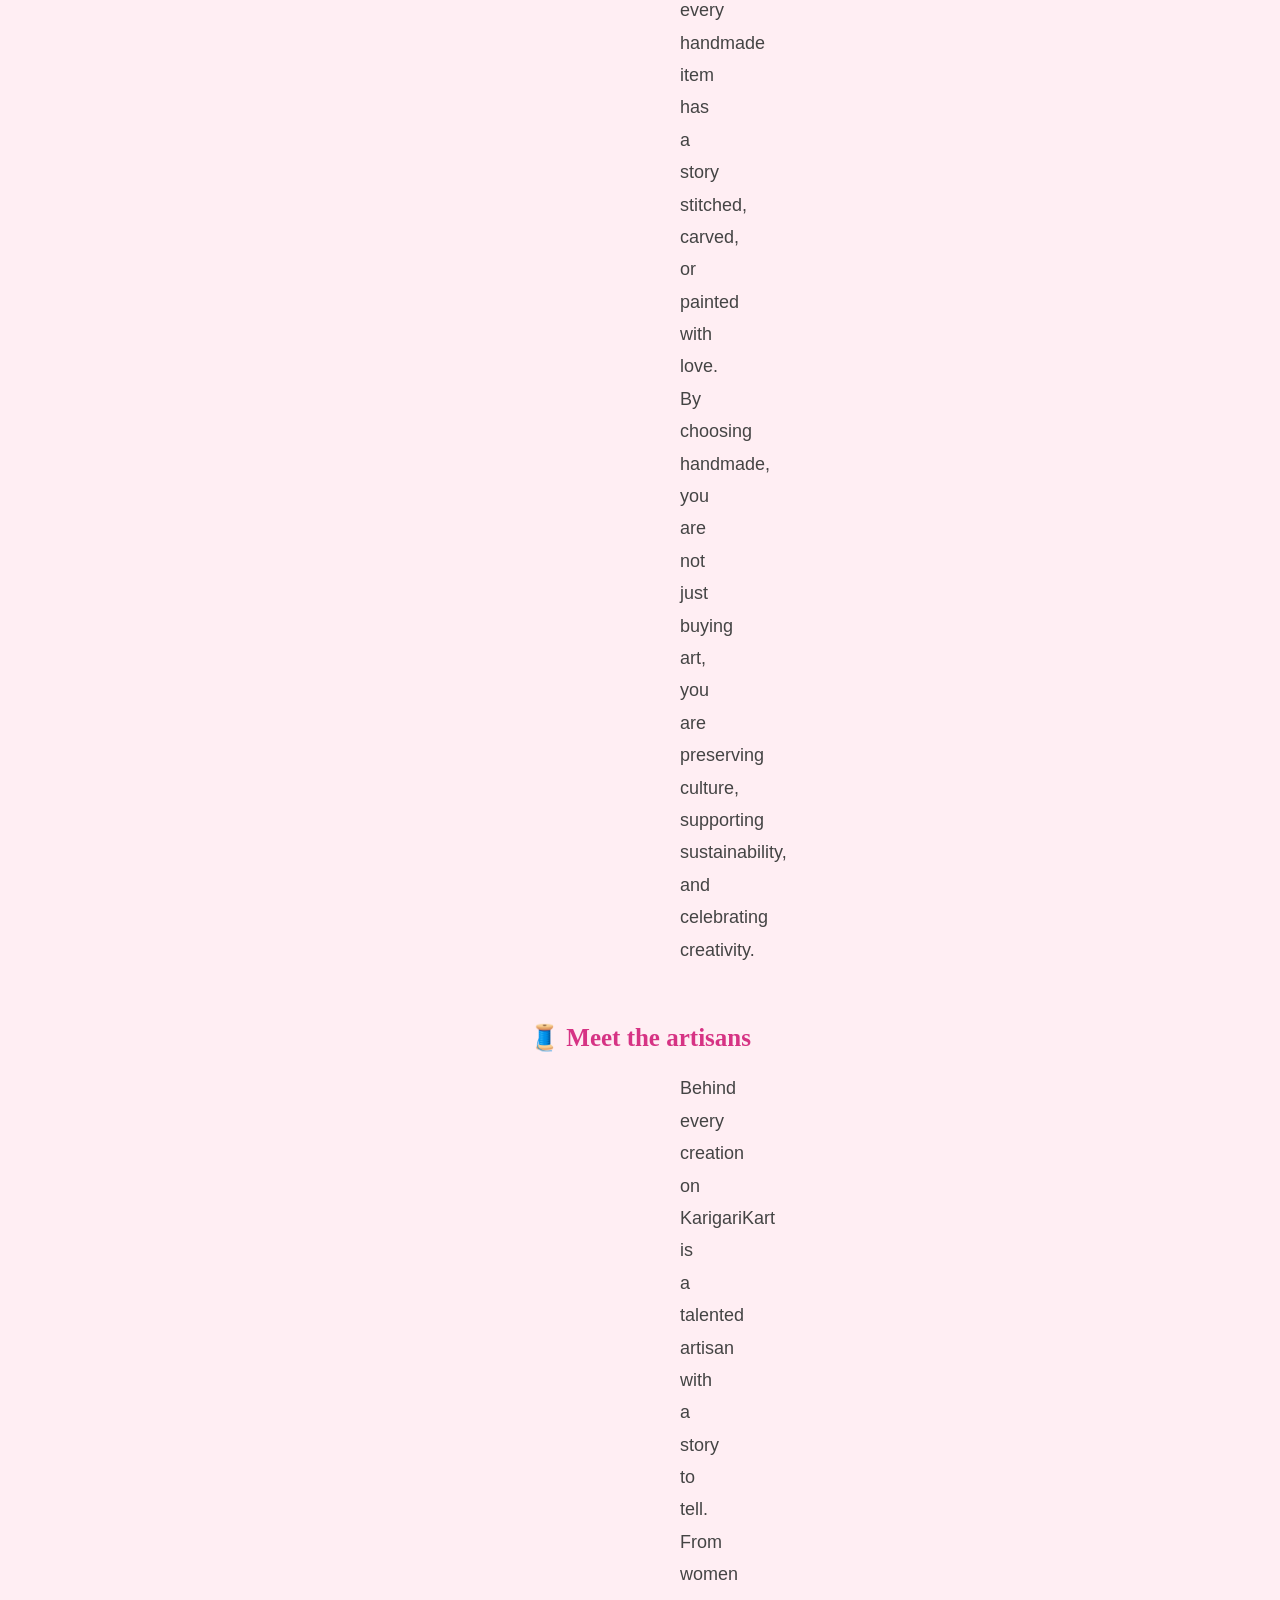
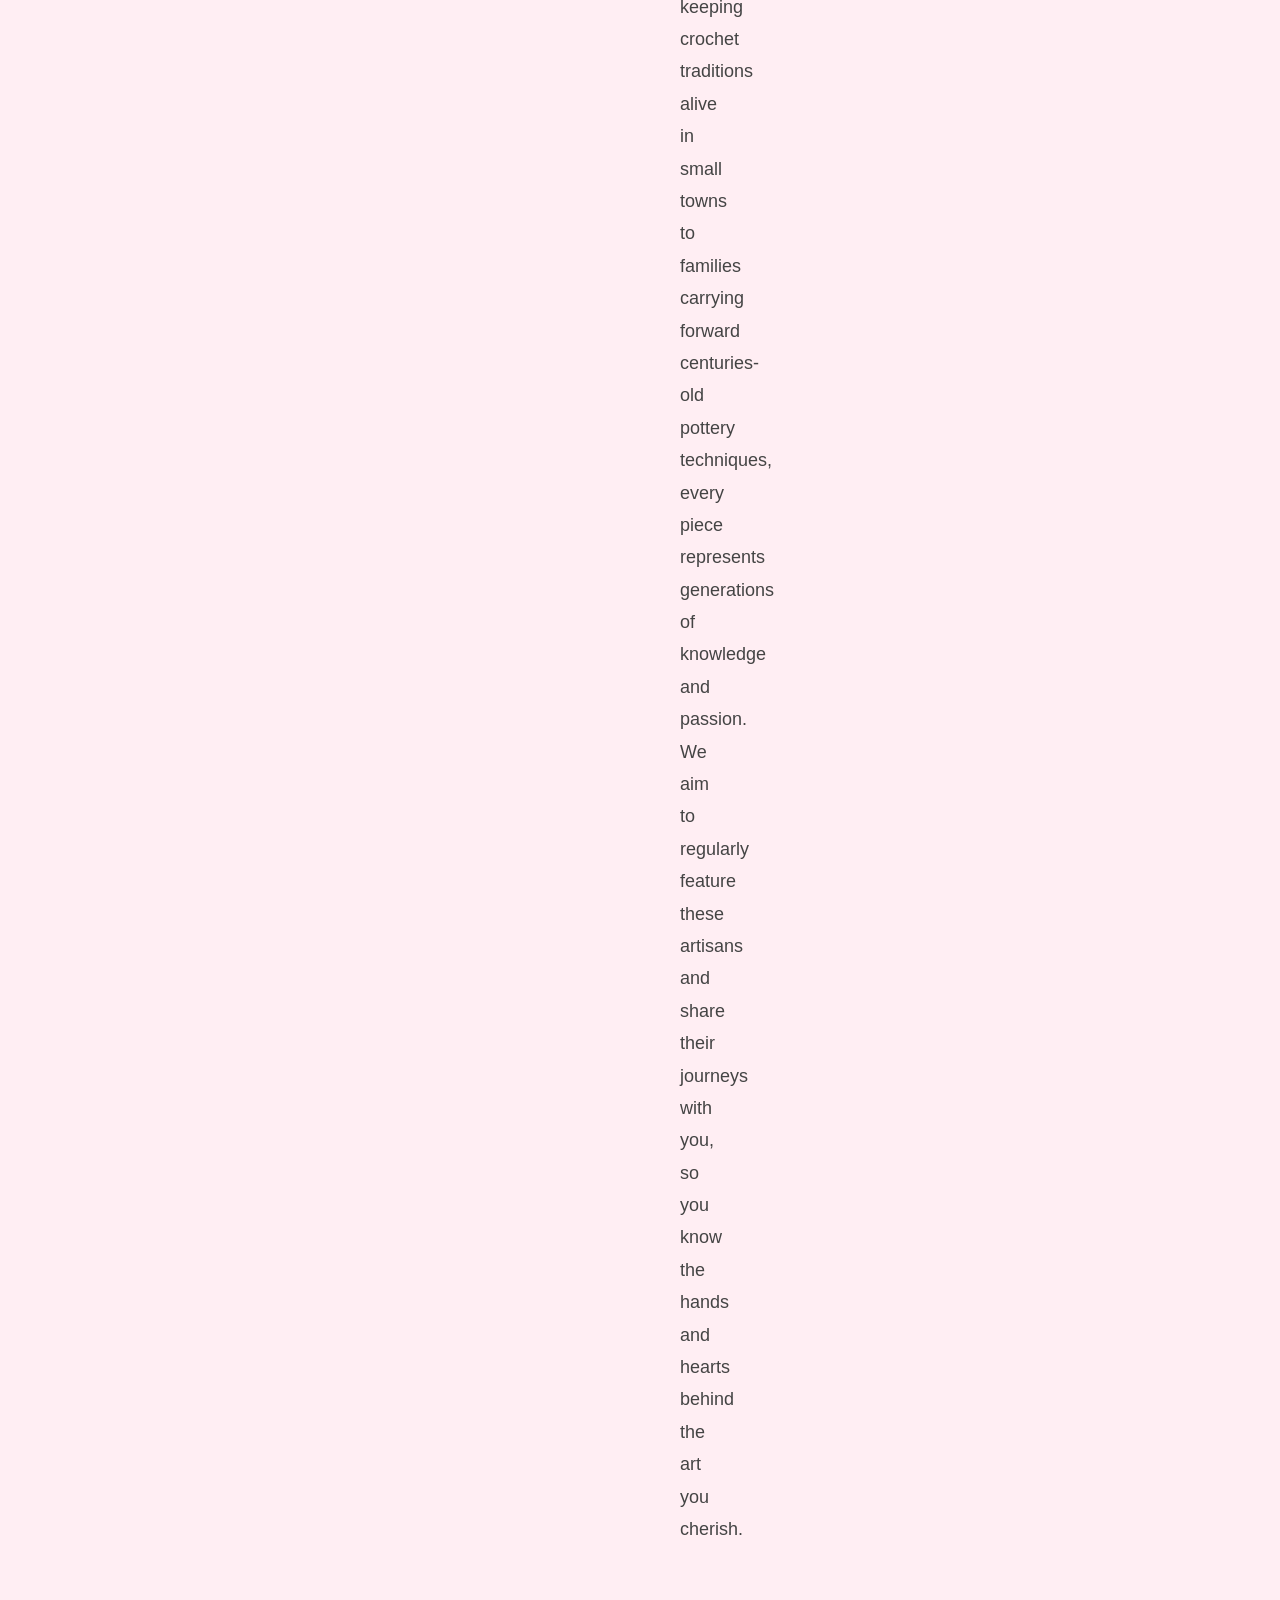
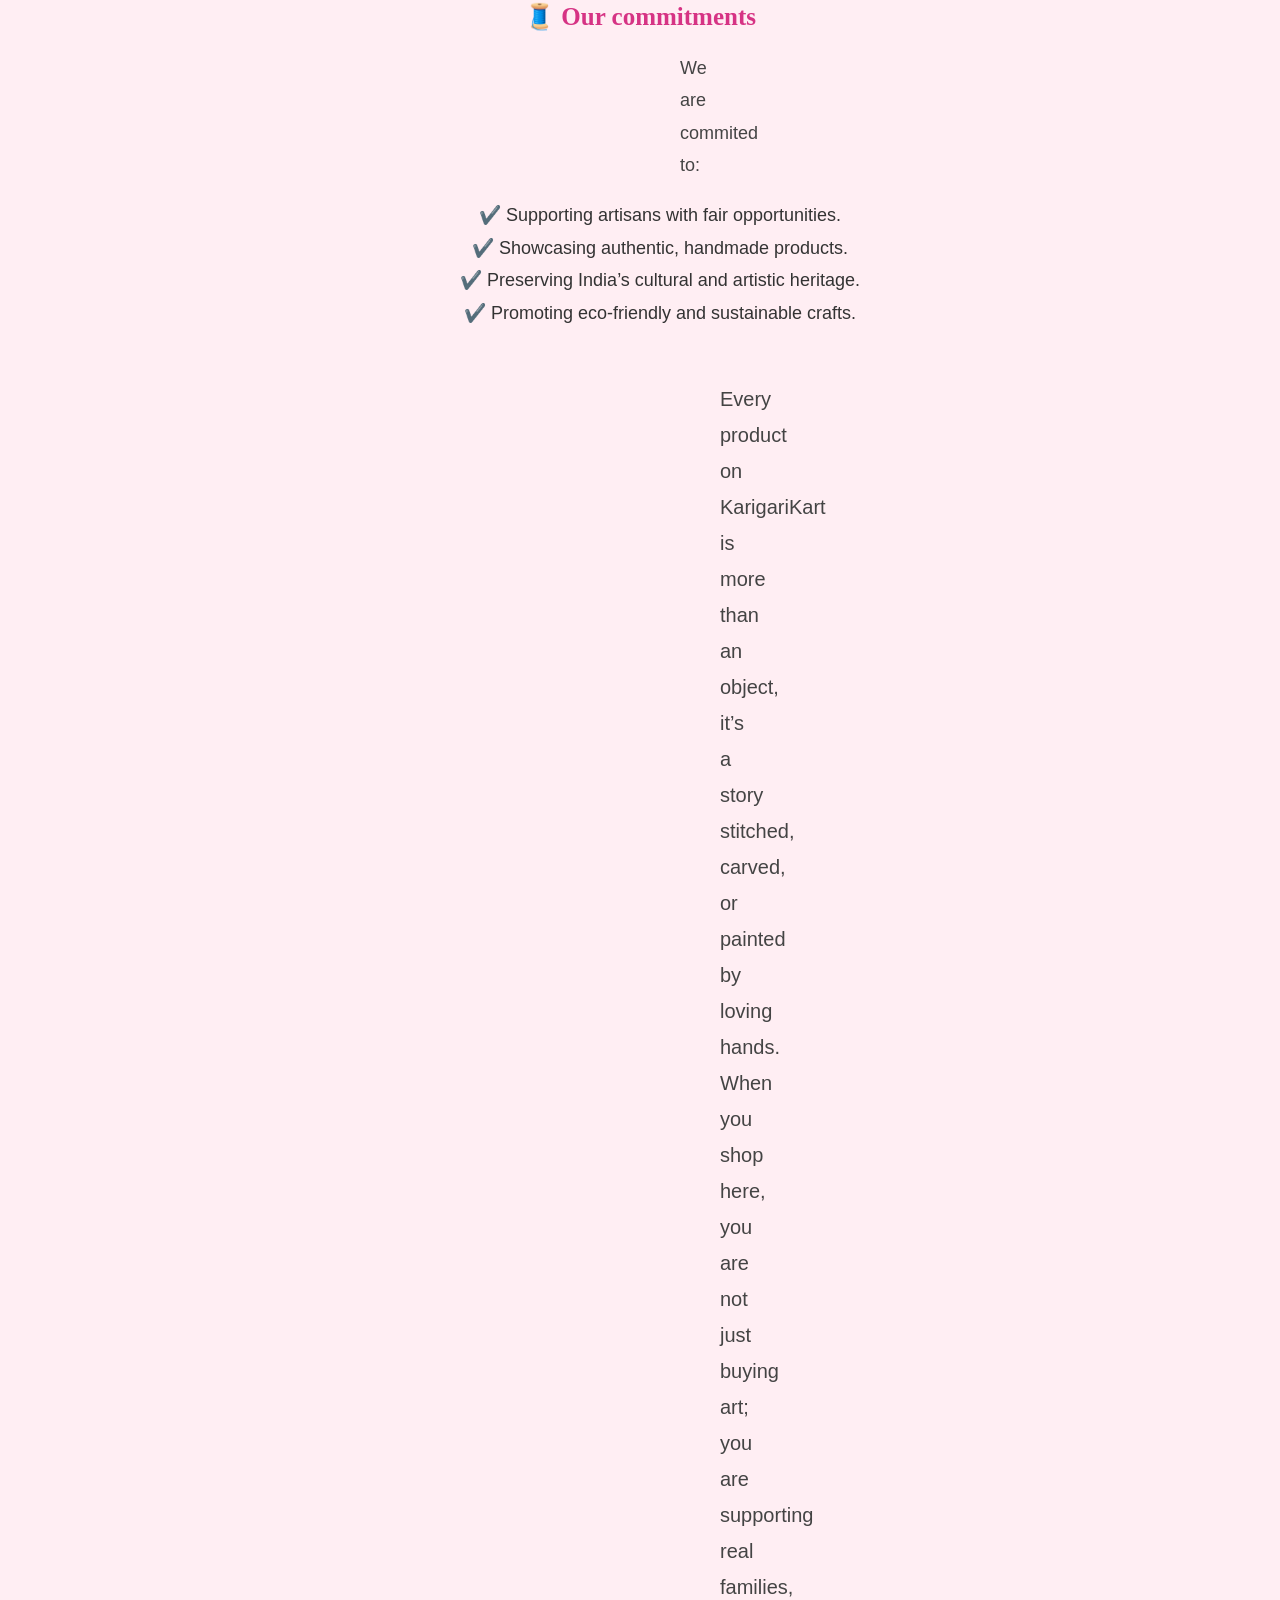
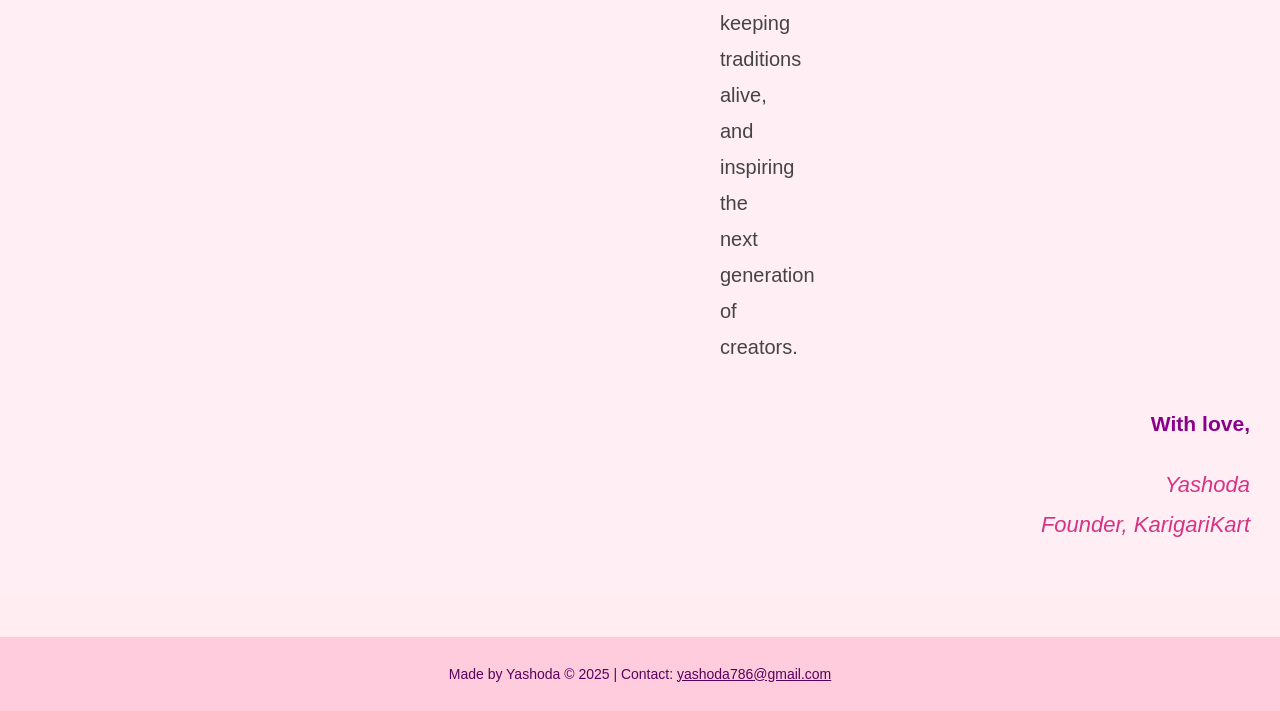
==== commit 59fdaf02: "interlinked html and css files and image and videos" ====
--- a/KaarigariKart/html-files/about.html
+++ b/KaarigariKart/html-files/about.html
@@ -2,7 +2,7 @@
 <html>
 <head>
 <title>About Us - KarigariKart</title>
-<link rel="stylesheet" href="style.css">
+<link rel="stylesheet" href="../css-files/style.css">
 <style>
 .fade {
   opacity: 0;
--- a/KaarigariKart/css-files/style.css
+++ b/KaarigariKart/css-files/style.css
@@ -0,0 +1,223 @@
+body {
+  font-family: 'Poppins', sans-serif;
+  margin: 0;
+  padding: 0;
+  color: #333;
+  background-image: url('../images/bg.jpg');
+  background-repeat: repeat;
+  background-color: rgba(255,220,230,0.5);
+  background-blend-mode: overlay;
+}
+
+header {
+  position: relative;
+  padding: 20px;
+  background-color: #fff0f5;
+  background-image: url('../images/pea.jpg');
+  background-repeat: repeat;
+  background-size: contain;
+  background-position: center;
+  text-align: center;
+}
+
+footer {
+  background-color: #ffccdd;
+  text-align: center;
+  padding: 15px;
+  margin-top: 40px;
+  font-size: 14px;
+  color: #5a005a;
+}
+
+div {
+  position: relative; 
+  background-color: rgba(255, 240, 245, 0.6); 
+  padding: 20px;
+}
+
+h1,h2 {
+  font-family: Georgia; 
+  font-size: 45px; 
+  color: #741B7C; 
+  text-align: center;
+  font-weight: bold;
+}
+
+.tagline {
+  color: #674069; 
+  font-size: 30px; 
+  font-style: italic; 
+  font-family: lucida handwriting
+}
+
+nav {
+  background-image: url('../images/border.jpg');
+  background-repeat: repeat;
+  background-position: center;
+  background-size: cover;
+  background-color: rgba(255,220,230,0.9);
+  background-blend-mode: overlay;
+  text-align: center;
+  padding: 10px 0;
+}
+
+nav ul {
+  list-style-type: none;
+  padding: 0;
+  margin: 0;
+  display: flex;
+  justify-content: center;
+  background-color: rgba(255,190,200,0.6);
+  overflow: hidden;
+}
+
+nav li {
+  margin: 0 15px;
+  display: inline;
+}
+
+nav a {
+  display: block;
+  color: black;
+  text-align: center;
+  padding: 14px 16px;
+  text-decoration: none;
+  font-weight: bold;
+}
+
+nav a:hover {
+  color: #4b0082;
+  text-decoration: underline;
+}
+
+.intro {
+  padding: 30px;
+  background-color: #ffe6f0;
+}
+
+.intro h2 {
+  color: #ff1493;
+  font-family: 'Times New Roman', serif;
+  font-size: 36px;
+}
+
+.intro p {
+  font-size: 20px;
+}
+
+.intro ul {
+  line-height: 1.8;
+}
+
+.art {
+  display: none;
+}
+
+.auth-links {
+  text-align: center;
+  margin: 20px;
+  display: none;
+}
+
+.btn {
+  display: inline-block;
+  padding: 10px 20px;
+  background-color: #8a2be2;
+  color: white;
+  text-decoration: none;
+  border-radius: 8px;
+  margin: 5px;
+}
+
+.btn:hover {
+  background-color: #4b0082;
+}
+
+.form-section {
+  background-color: #fff0f5;
+  padding: 30px;
+  text-align: center;
+}
+
+.form-section h2 {
+  font-family: 'Dancing Script', cursive;
+  color: #d63384;
+  font-size: 30px;
+  margin-bottom: 20px;
+}
+
+form {
+  background-color: #ffe6f0;
+  display: inline-block;
+  text-align: left;
+  padding: 25px;
+  border-radius: 10px;
+  border: 2px solid #e6e6fa;
+  box-shadow: 0 4px 8px rgba(0,0,0,0.1);
+}
+
+input, textarea, select {
+  width: 100%;
+  padding: 8px;
+  margin-bottom: 10px;
+  border: 1px solid #ccc;
+  border-radius: 5px;
+  font-family: 'Poppins', sans-serif;
+}
+
+input[type="submit"] {
+  background-color: #ff69b4;
+  color: white;
+  font-weight: bold;
+  cursor: pointer;
+  transition: background-color 0.3s ease;
+}
+
+input[type="submit"]:hover {
+  background-color: #e754a0;
+}
+
+
+
+
+.intro {
+  margin: auto;         /* centers automatically */
+  max-width: 90%;       /* fits within screen */
+}
+.product-card {
+  width: 100%;          /* full width on small screens */
+  max-width: 250px;     /* but not too big on large screens */
+}
+
+
+/* For tablets */
+@media (max-width: 768px) {
+  nav ul {
+    flex-direction: column;
+    text-align: center;
+  }
+  .gallery-row {
+    flex-direction: column;
+    align-items: center;
+  }
+  .intro {
+    margin: 20px;
+    font-size: 18px;
+  }
+}
+
+/* For mobile phones */
+@media (max-width: 480px) {
+  h1 {
+    font-size: 28px;
+  }
+  nav li {
+    margin: 5px 0;
+  }
+  .product-card {
+    width: 90%;  /* full width but with padding */
+  }
+  .tagline {
+    font-size: 18px;
+  }
+}
